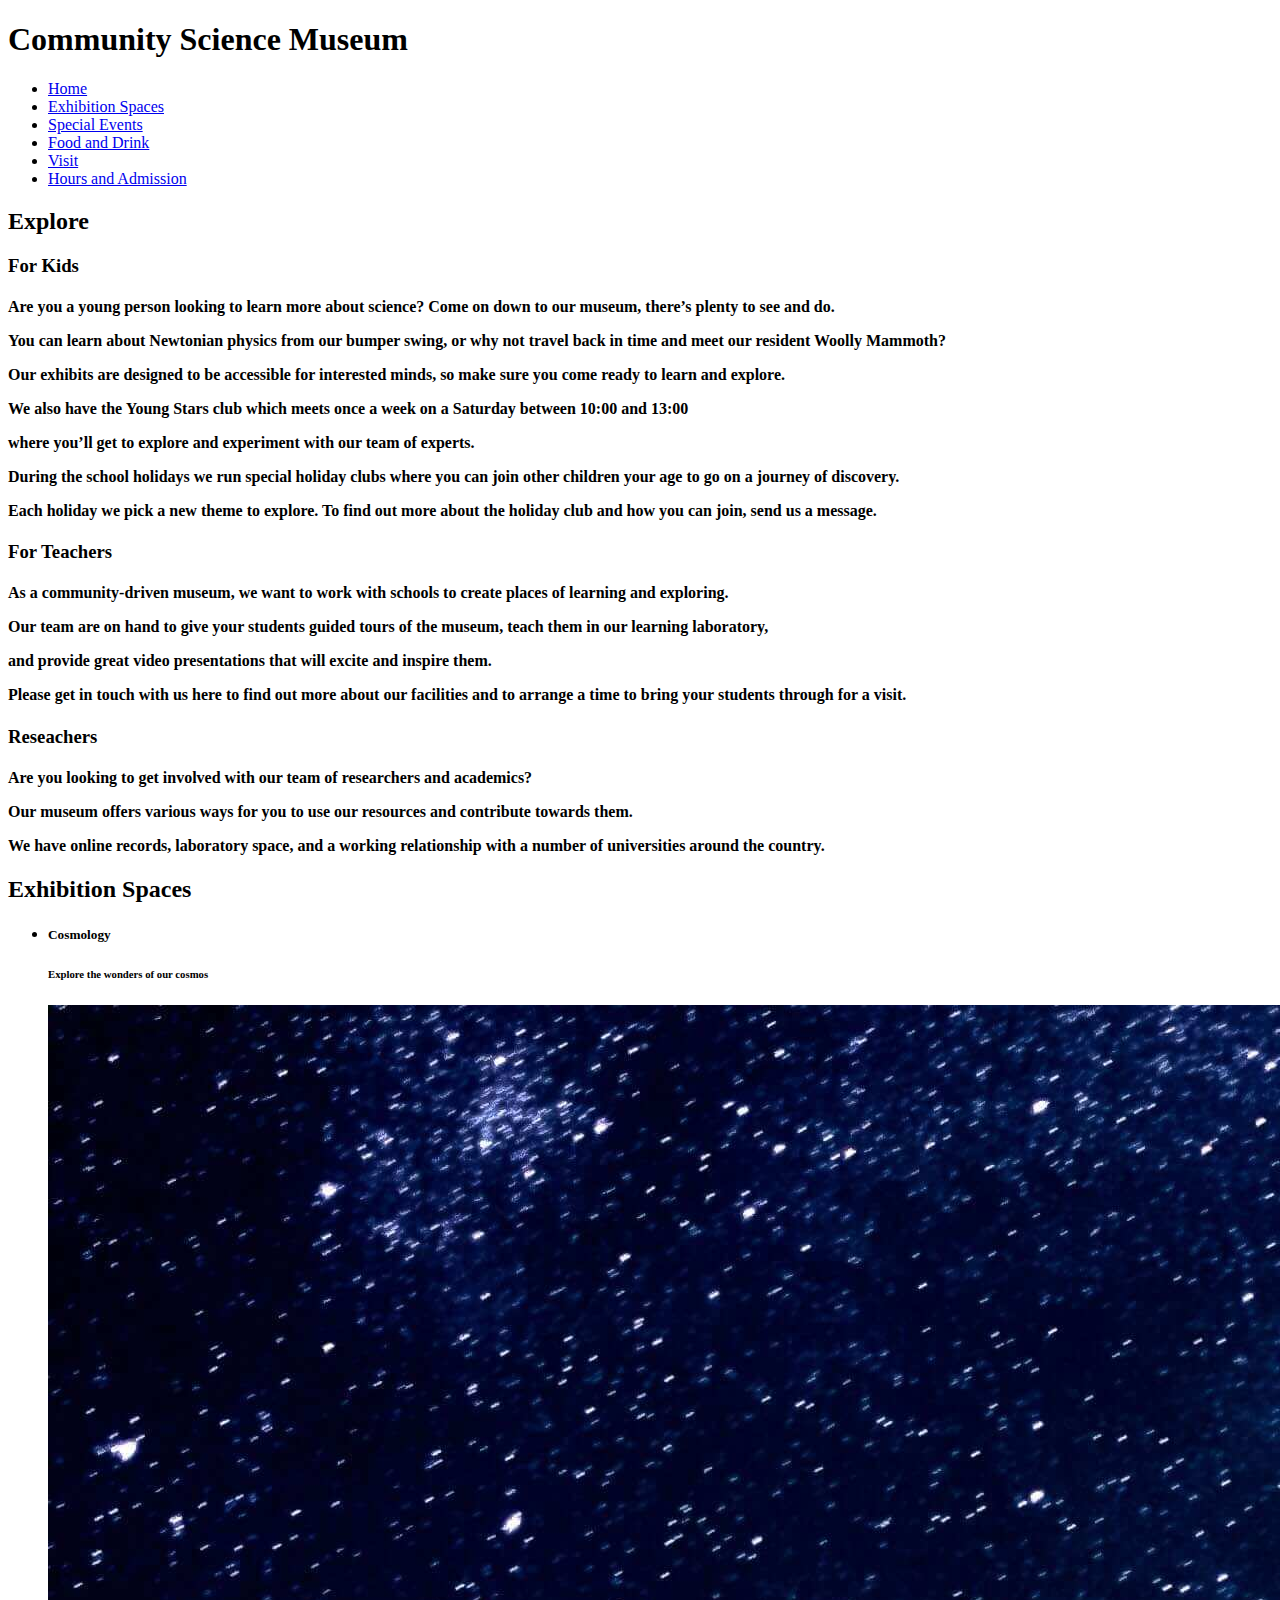
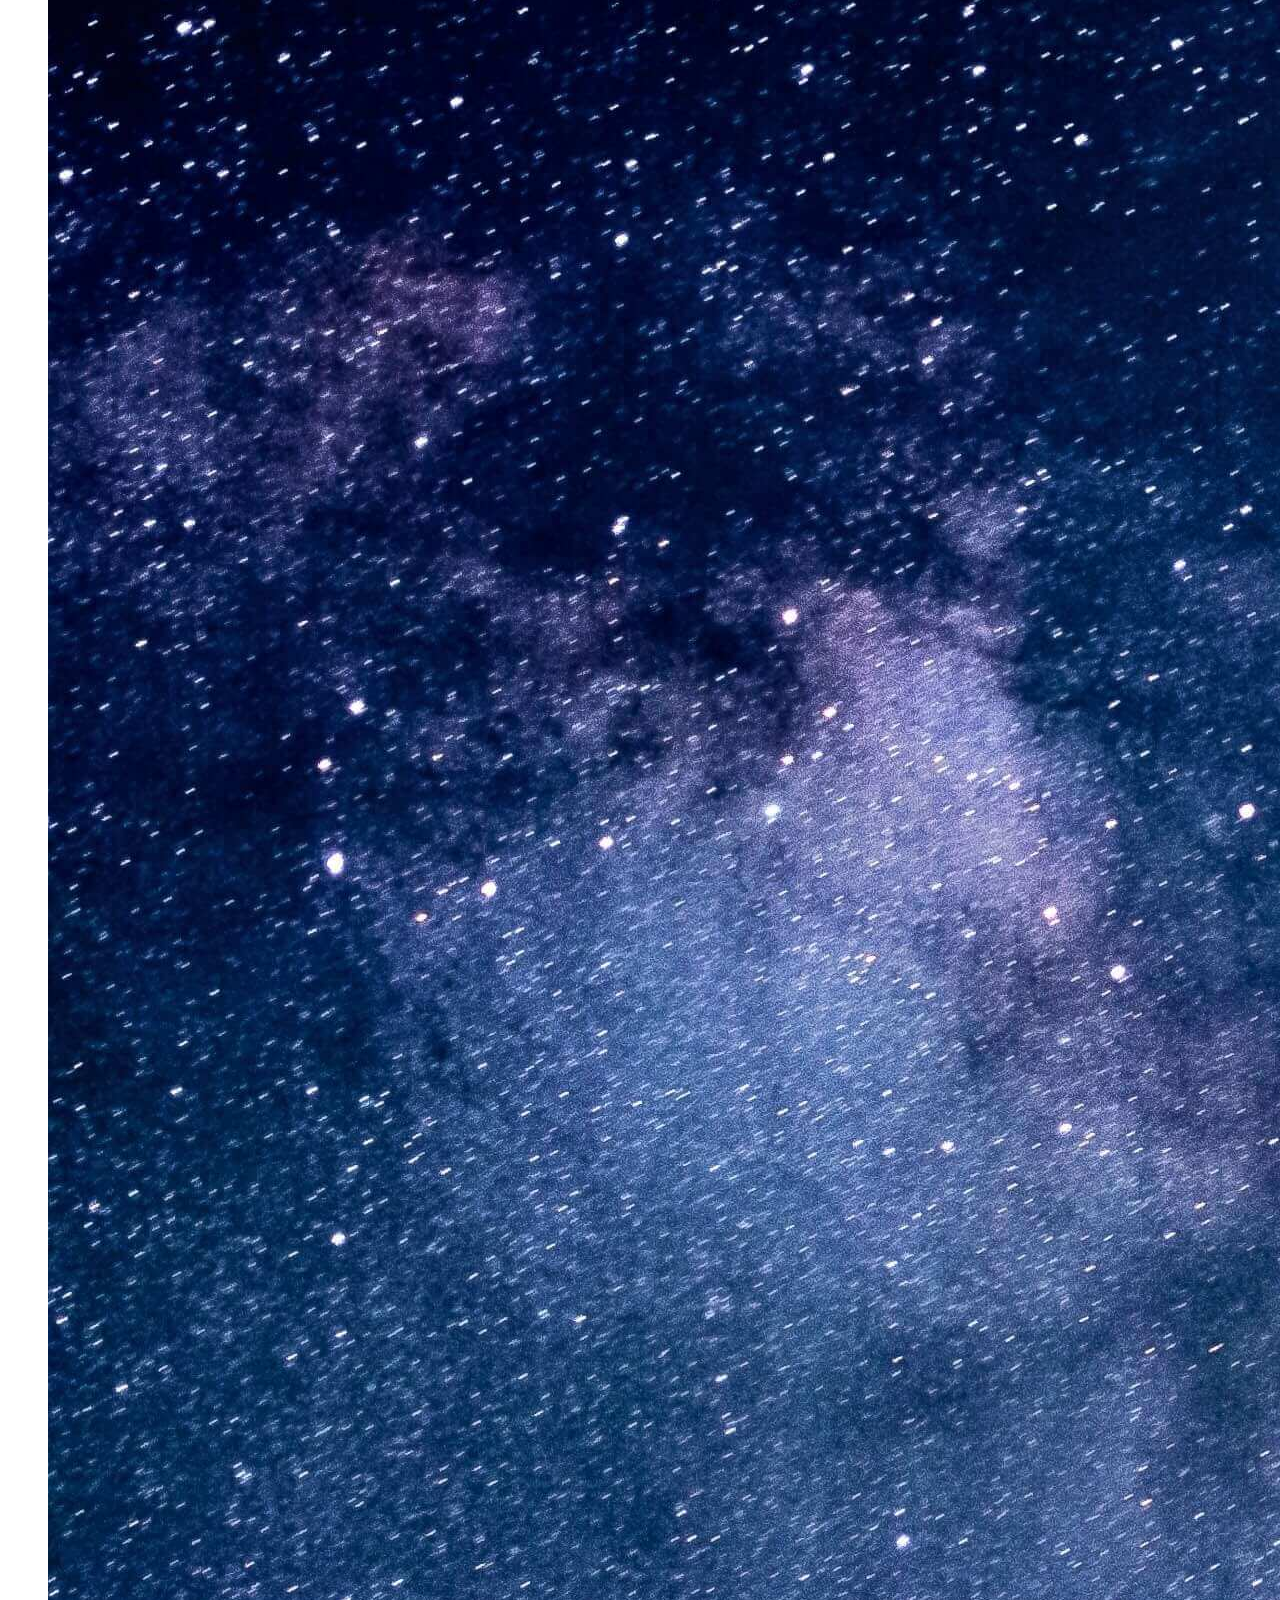
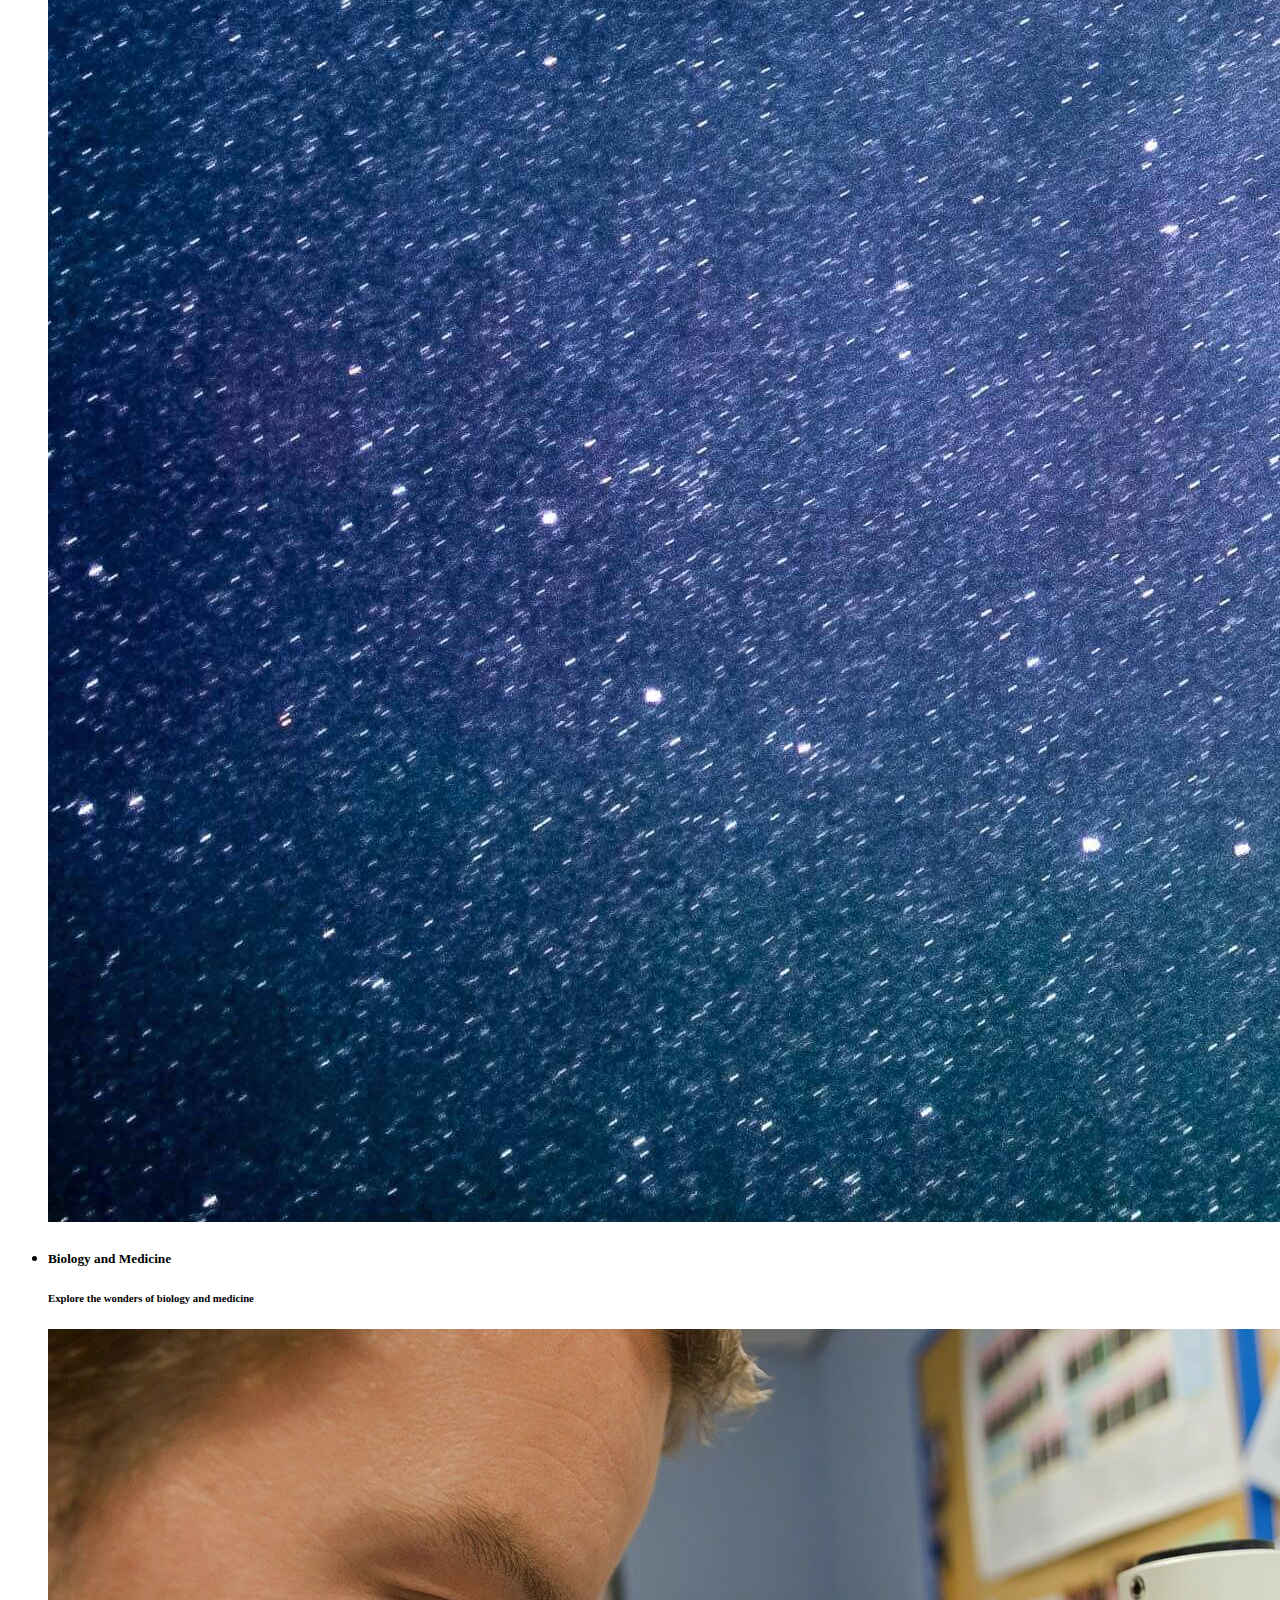
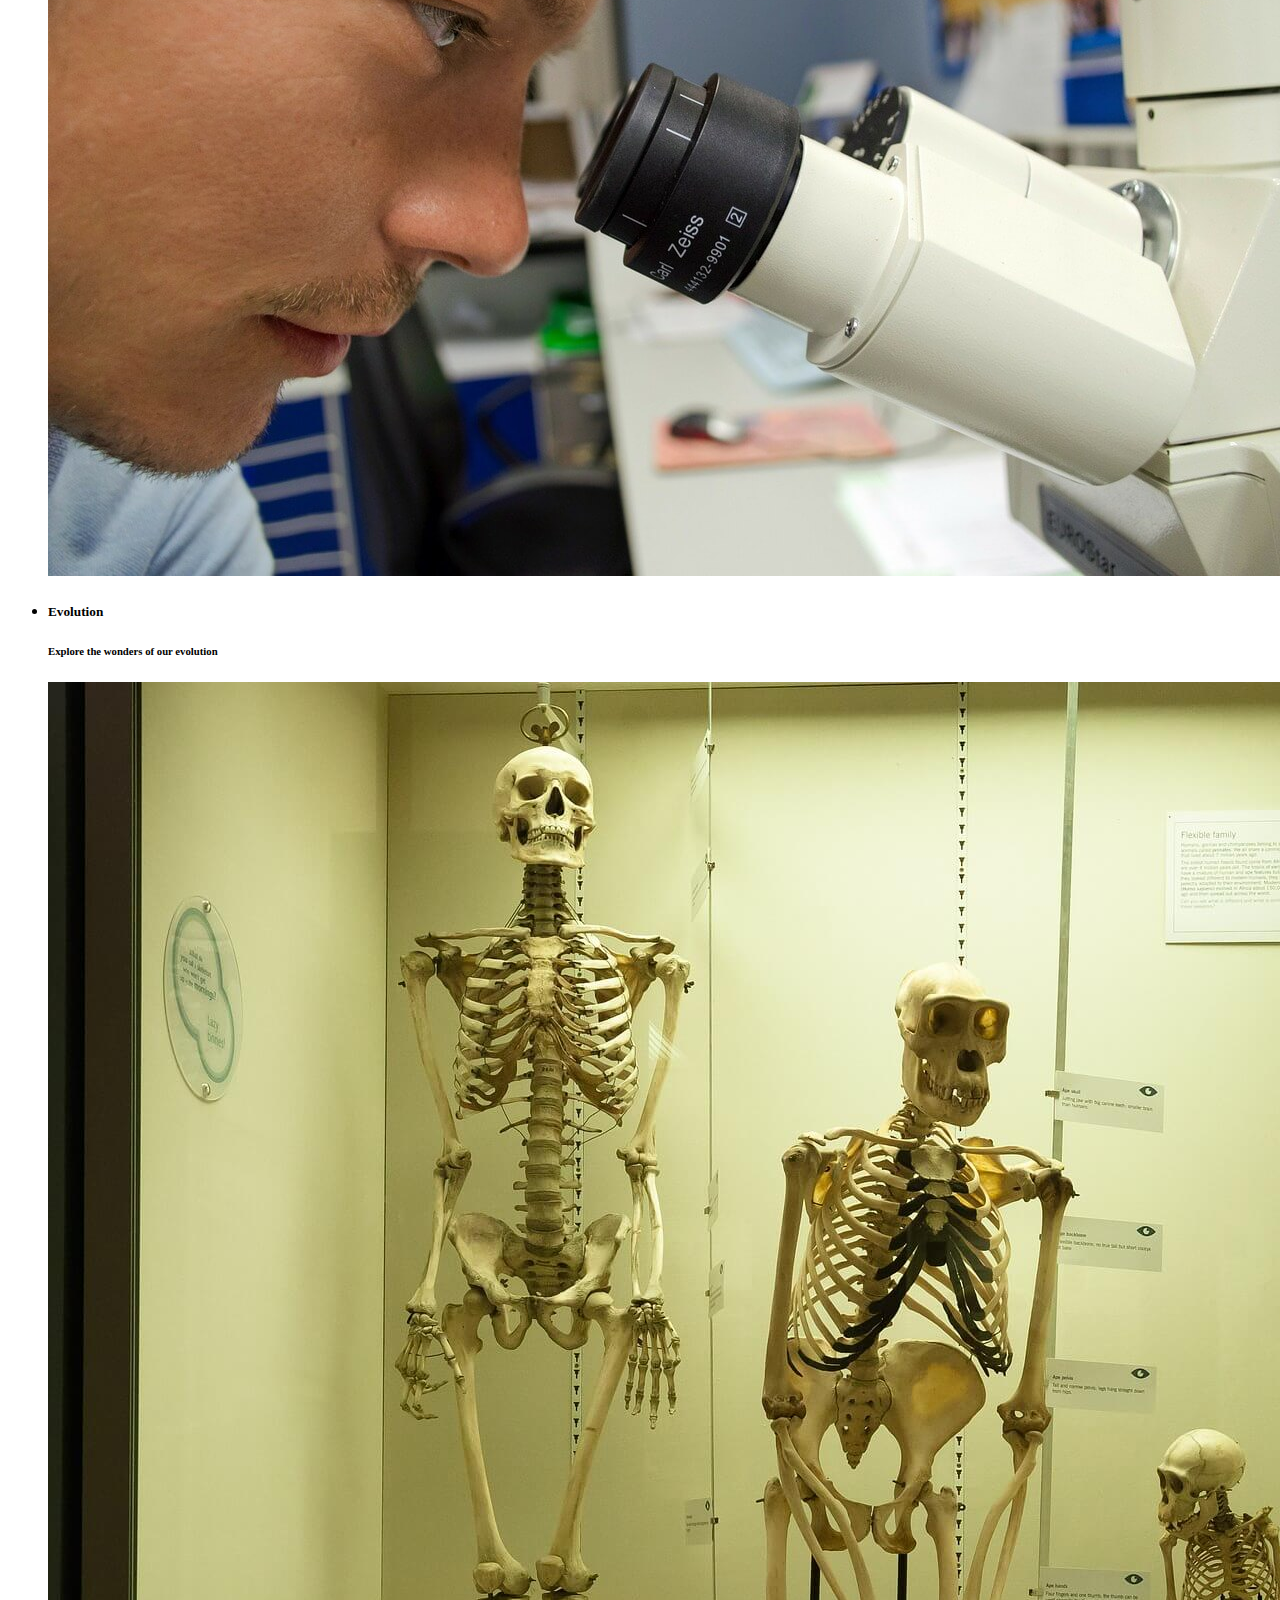
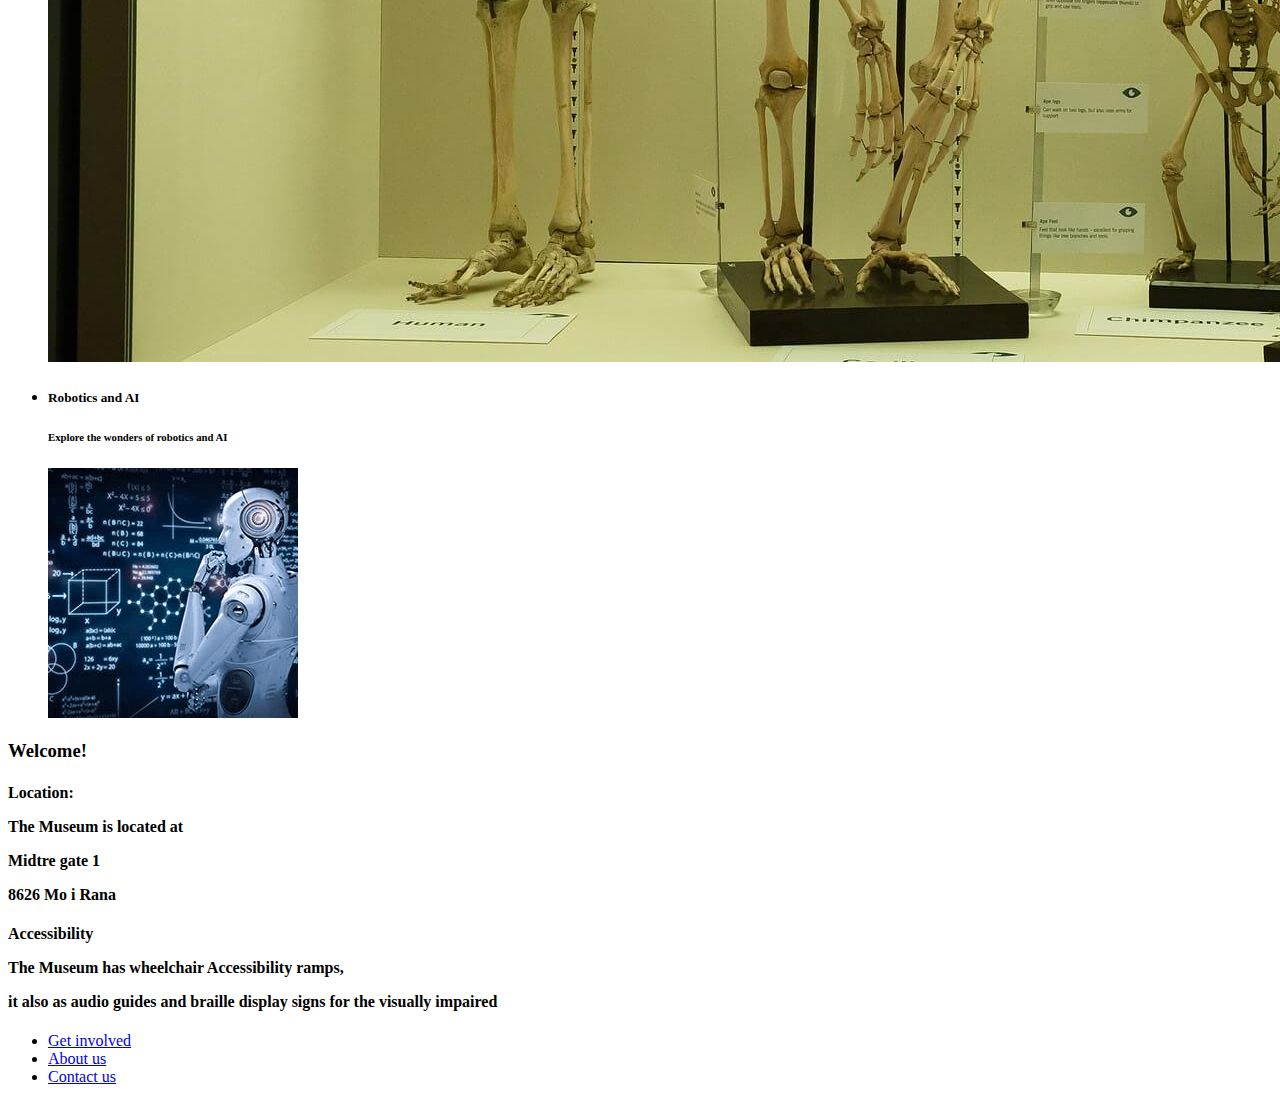
==== index.html @ f8ccabf2 "added alt text" ====
<!DOCTYPE html>
<html lang="en">
  <head>
    <meta charset="UTF-8"/>
    <meta name="viewport" content="width=device-width, initial-scale=1" />
    <meta name="description" content="Community science museum" />
    <link rel="stylesheet" type="text/css" href="./css/style.css" />
    <title>Community science museum</title> 
  </head>
    <body>
      <h1>Community Science Museum</h1>
        <header>
            <nav>
              <ul>
                <li><a href="index.html" class="active">Home</a></li>
                <li><a href="Spaces.html" class="active">Exhibition Spaces</a></li>
                <li><a href="Events.html" class="active">Special Events</a></li>
                <li><a href="Food.html" class="active">Food and Drink</a></li>
                <li><a href="Visit.html" class="active">Visit</a></li>
                <li><a href="Hours.html" class="active">Hours and Admission</a></li>
              </ul>
            </nav>
        </header>
        <section class="container">
          <h2>Explore</h2>
            <div class="main explore">
              <h3>For Kids</h3>
                <h4>
                  <p>Are you a young person looking to learn more about science? Come on down to our museum, there’s plenty to see and do.</p> 

                  <p>You can learn about Newtonian physics from our bumper swing, 
                  or why not travel back in time and meet our resident Woolly Mammoth?</p> 
                  <p>Our exhibits are designed to be accessible for interested minds, so make sure you come ready to learn and explore.</p>

                  <p>We also have the Young Stars club which meets once a week on a Saturday between 10:00 and 13:00</p>
                  <p>where you’ll get to explore and experiment with our team of experts.</p>

                  <p>During the school holidays we run special holiday clubs where you can join other children your age to go on a journey of discovery.</p>
                  <p>Each holiday we pick a new theme to explore. To find out more about the holiday club and how you can join, send us a message.</p>
                </h4>
              <h3>For Teachers</h3>
                <h4>
                  <p>As a community-driven museum, we want to work with schools to create places of learning and exploring.</p> 
                  <p>Our team are on hand to give your students guided tours of the museum, teach them in our learning laboratory,</p> 
                  <p>and provide great video presentations that will excite and inspire them.</p>

                  <p>Please get in touch with us here to find out more about our facilities and to arrange a time to bring your students through for a visit.</p> 
                </h4>
              <h3>Reseachers</h3>
                <h4>
                  <p>Are you looking to get involved with our team of researchers and academics?</p>
                  <p>Our museum offers various ways for you to use our resources and contribute towards them.</p>
                  <p>We have online records, laboratory space, and a working relationship with a number of universities around the country.</p>
                </h4>
            </div>
            <h2>Exhibition Spaces</h2>
            <div class="main spaces">
              <nav class="spaces">
              <ul>
                <li><h5>Cosmology</h5><p><h6>Explore the wonders of our cosmos</h6></p><img src="images/bluespace (1).jpg" alt="Picture of the cosmos"></li>
                <li><h5>Biology and Medicine</h5><p><h6>Explore the wonders of biology and medicine</h6></p><img src="images/people-219985_1280.jpg" alt="Picture of a man looking into a microscope"></li>
                <li><h5>Evolution</h5><p><h6>Explore the wonders of our evolution</h6></p><img src="images/skeleton-414543_1920.jpg" alt="Picture of skeletons of our evolution"></li>
                <li><h5>Robotics and AI</h5><p><h6>Explore the wonders of robotics and AI</h6></p><img src="images/robots and ai.png" alt="picture of a robot thinking for itself"></li>
              </ul>
            </nav>
            </div>
        </section>
      <footer>
        <h3>Welcome!</h3>
          <p><h4>
            Location:
            <p>The Museum is located at</p>
            <p>Midtre gate 1</p>
            <p>8626 Mo i Rana</p>
          </h4>
        </p>
        <p>
          <h4>
            Accessibility
            <p>The Museum has wheelchair Accessibility ramps,</p>
            <p>it also as audio guides and braille display signs for the visually impaired</p>
          </h4>
        </p>
        <nav>
            <ul>
                <li><a href="involved.html" class="active">Get involved</a></li>
                <li><a href="about.html" class="active">About us</a></li>
                <li><a href="contact.html" class="active">Contact us</a></li>
            </ul>
        </nav>
      </footer>
    </body>
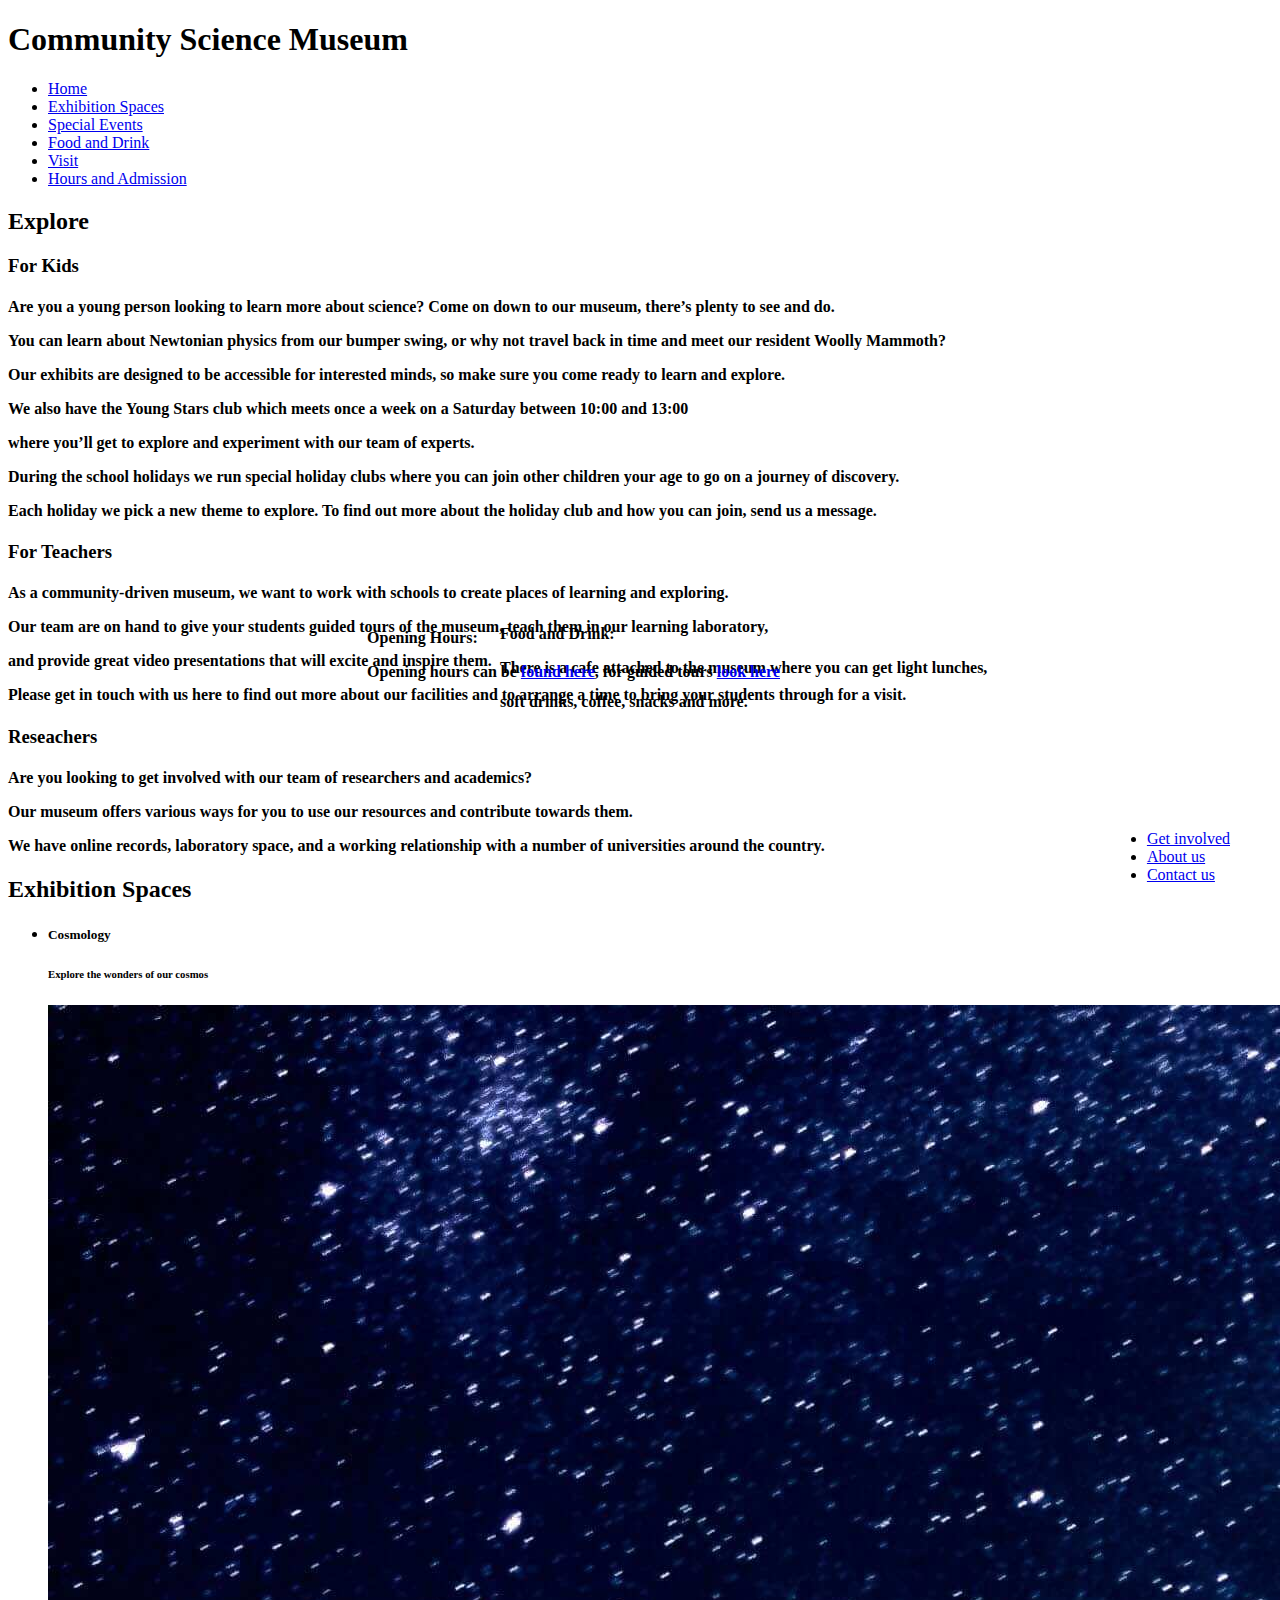
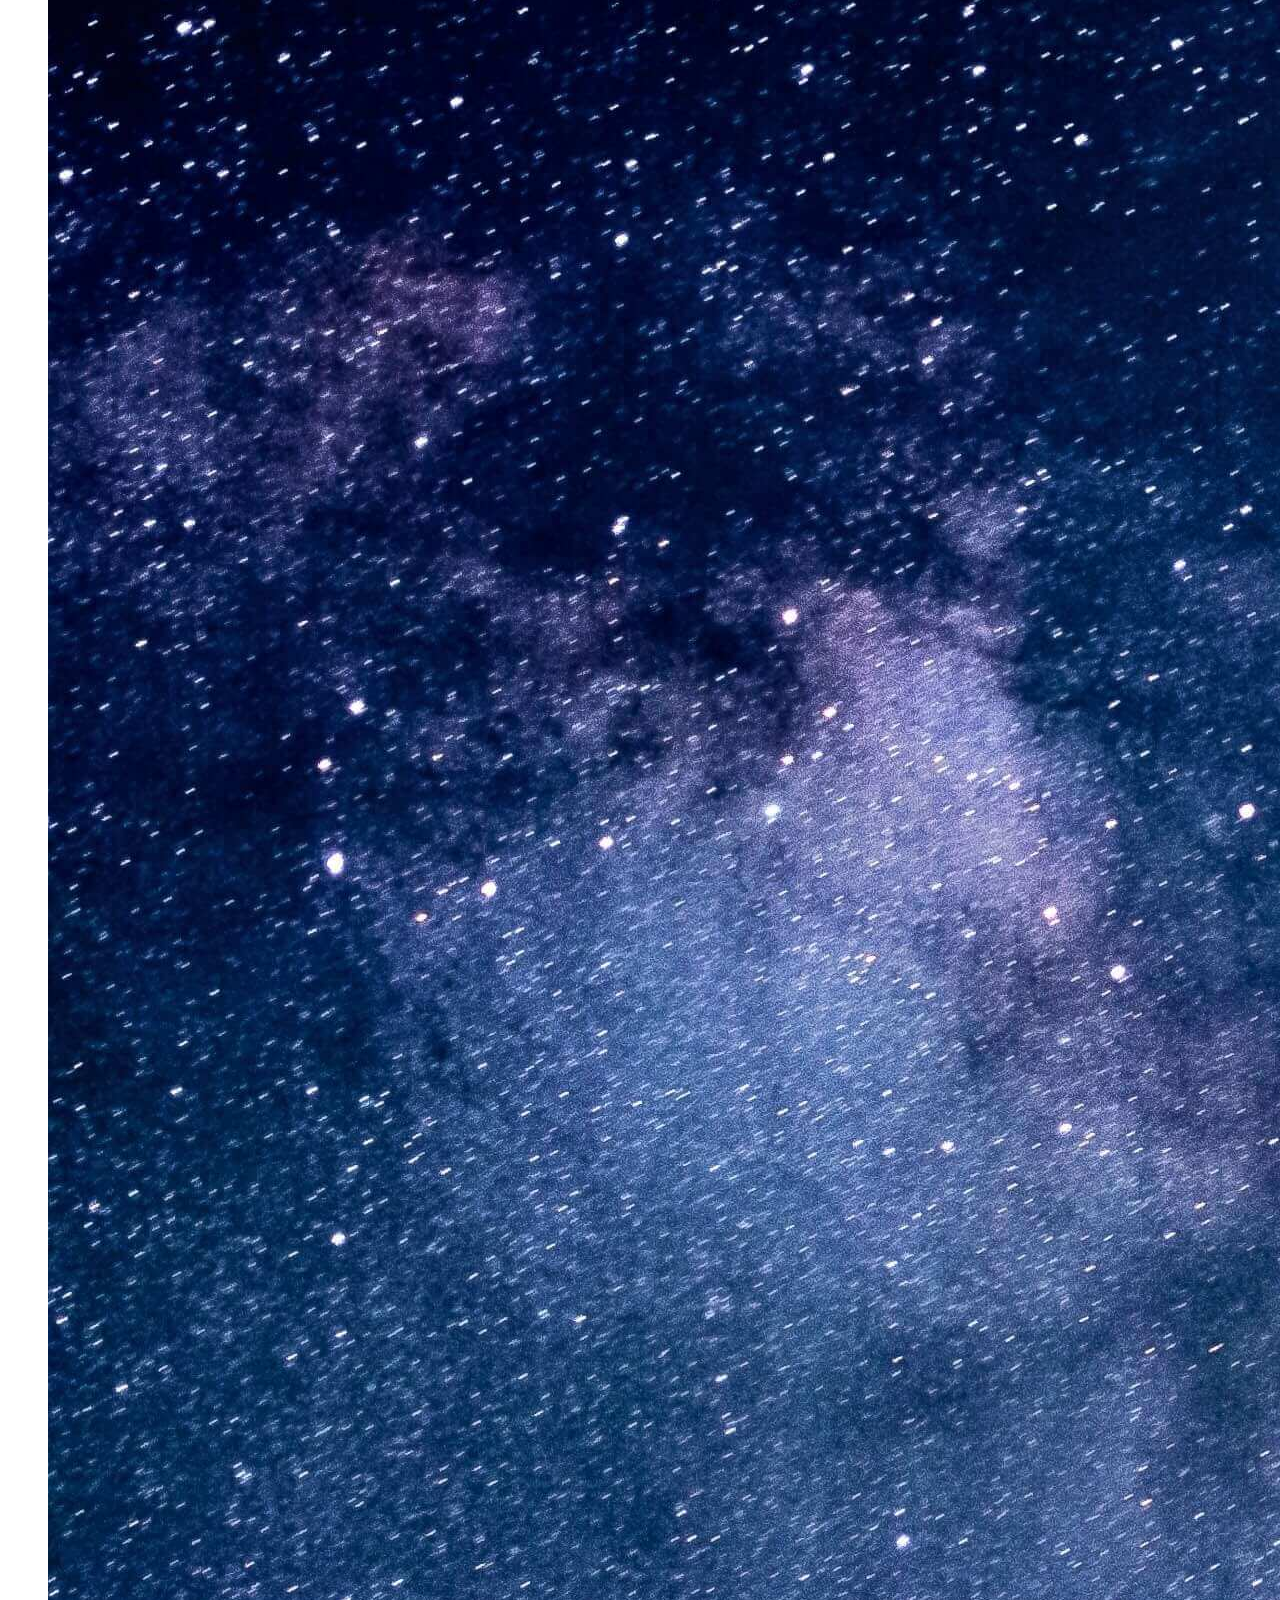
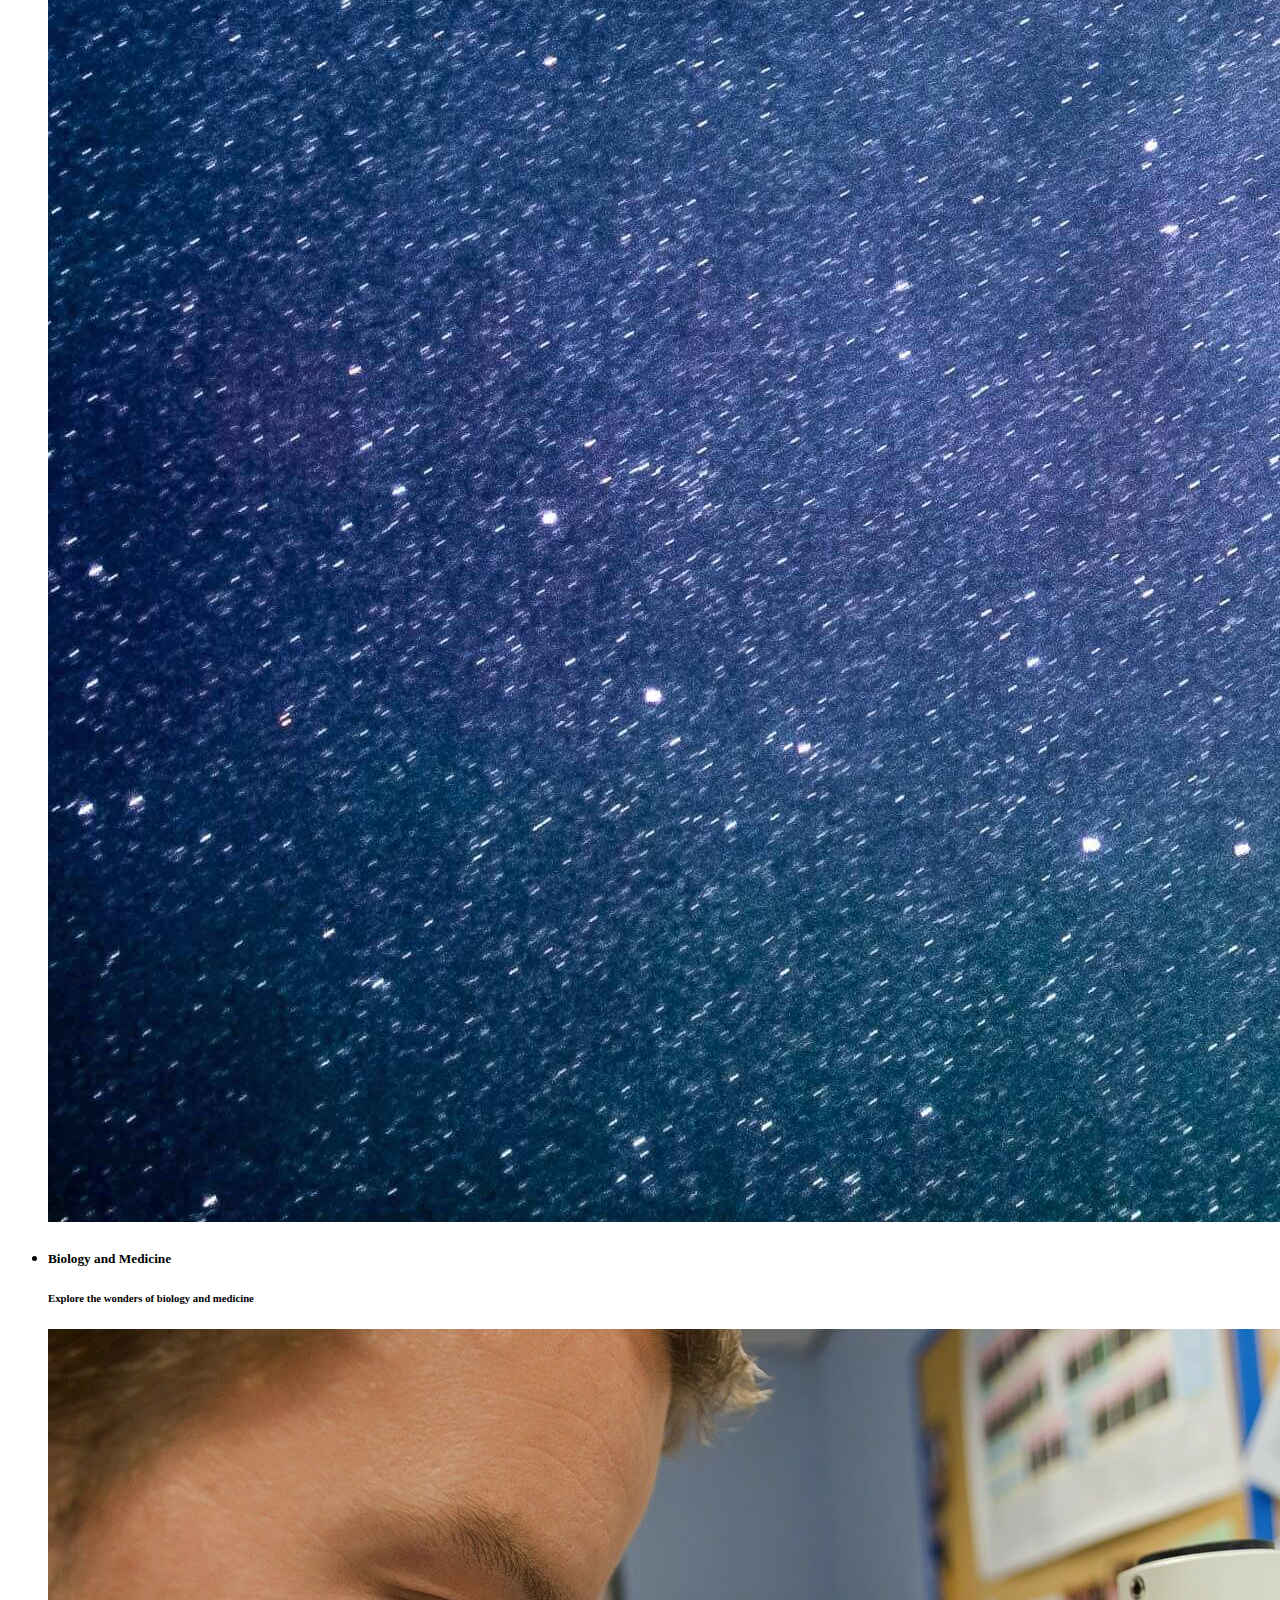
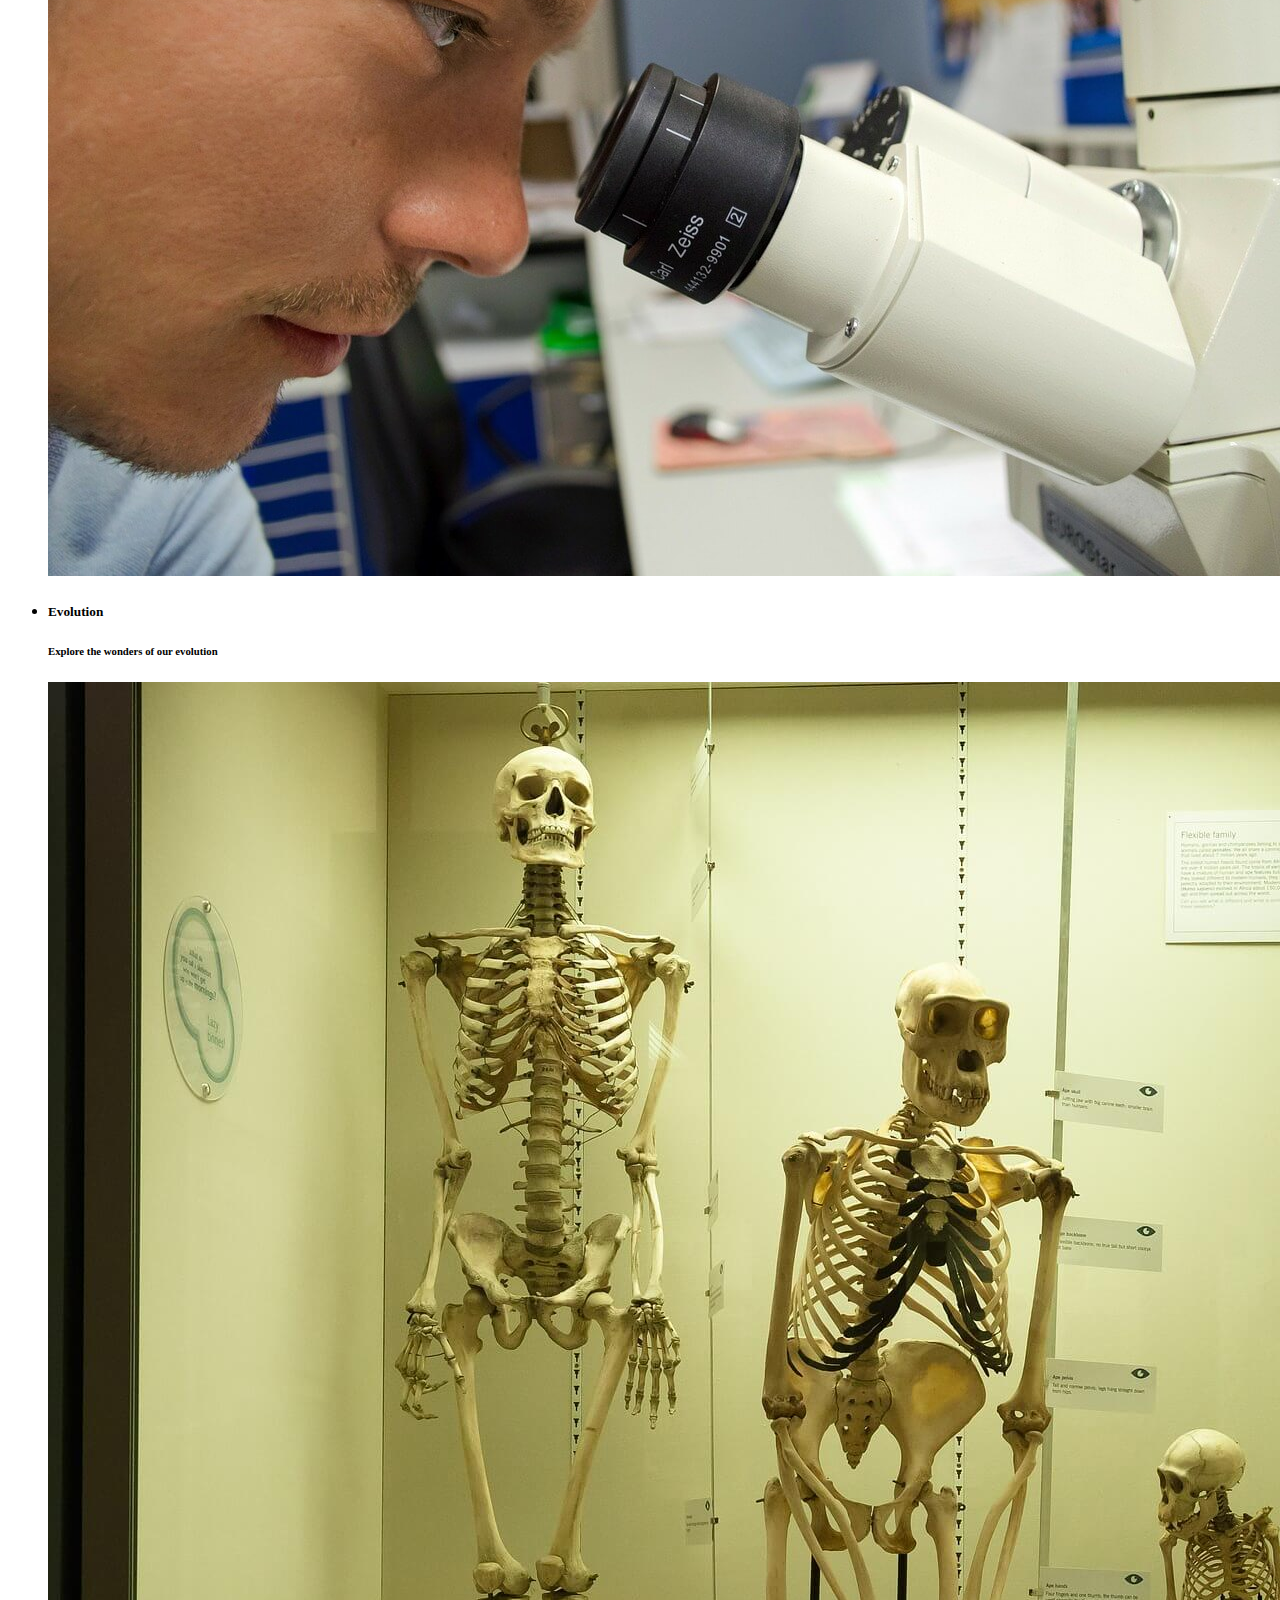
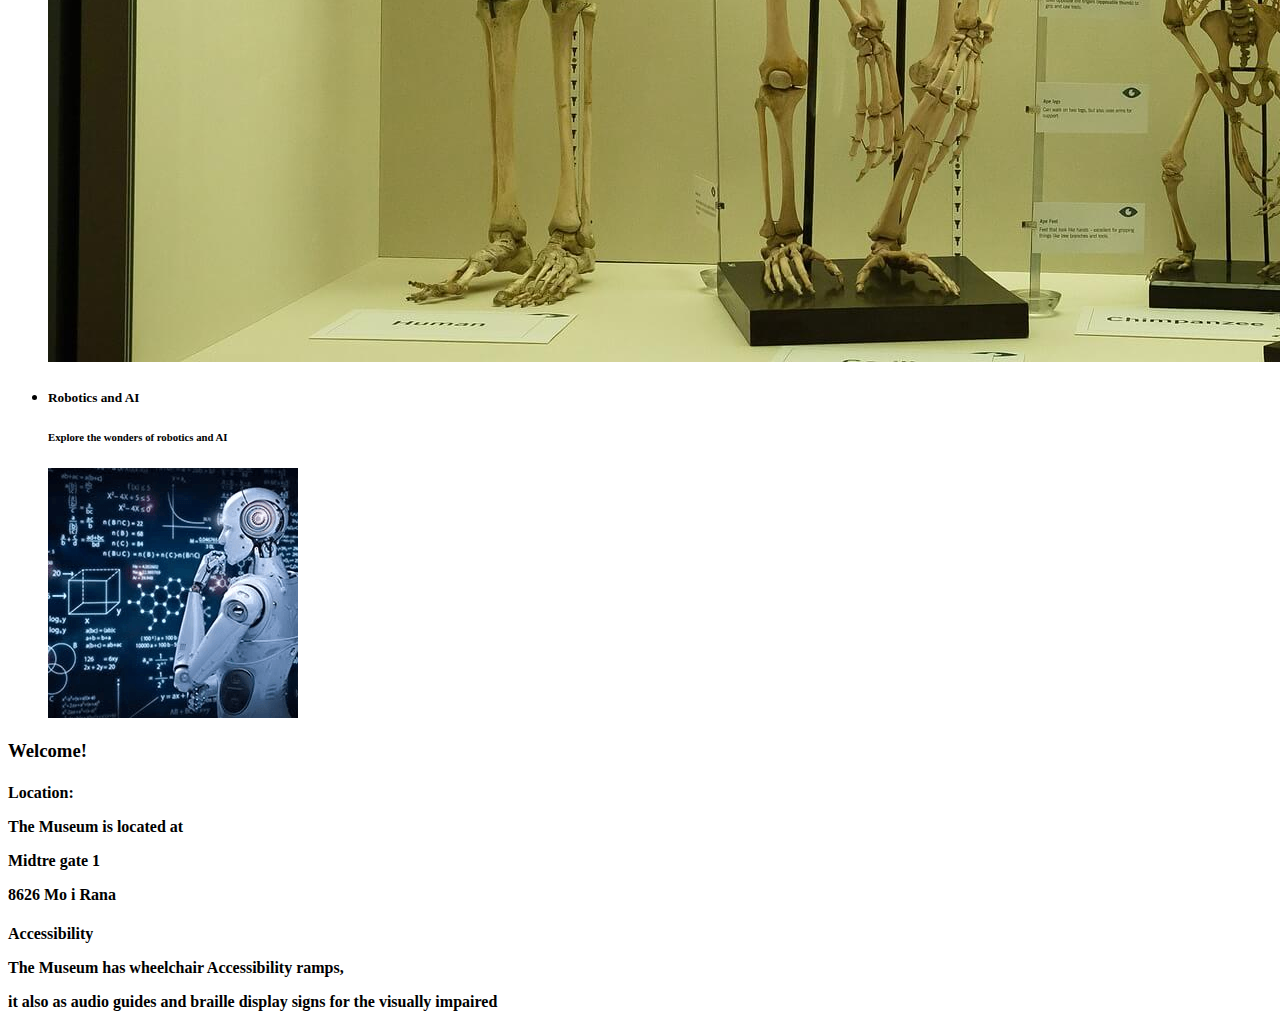
==== commit 43e60235: "updates to footer" ====
--- a/index.html
+++ b/index.html
@@ -22,8 +22,8 @@
             </nav>
         </header>
         <section class="container">
-          <h2>Explore</h2>
             <div class="main explore">
+              <h2>Explore</h2>
               <h3>For Kids</h3>
                 <h4>
                   <p>Are you a young person looking to learn more about science? Come on down to our museum, there’s plenty to see and do.</p> 
@@ -53,9 +53,9 @@
                   <p>We have online records, laboratory space, and a working relationship with a number of universities around the country.</p>
                 </h4>
             </div>
-            <h2>Exhibition Spaces</h2>
             <div class="main spaces">
-              <nav class="spaces">
+              <h2>Exhibition Spaces</h2>
+              <nav class="nav_body">
               <ul>
                 <li><h5>Cosmology</h5><p><h6>Explore the wonders of our cosmos</h6></p><img src="images/bluespace (1).jpg" alt="Picture of the cosmos"></li>
                 <li><h5>Biology and Medicine</h5><p><h6>Explore the wonders of biology and medicine</h6></p><img src="images/people-219985_1280.jpg" alt="Picture of a man looking into a microscope"></li>
@@ -74,6 +74,19 @@
             <p>8626 Mo i Rana</p>
           </h4>
         </p>
+        <div style="position:absolute; left:500px; bottom: 168px;">
+          <h4>
+            Food and Drink:
+            <p>There is a cafe attached to the museum where you can get light lunches,</p>
+            <p>soft drinks, coffee, snacks and more.</p>
+          </h4>
+        </div>
+        <div style="position:absolute; right:500px; bottom: 198px;">
+          <h4>
+            Opening Hours:
+            <p>Opening hours can be <a href="Hours.html">found here</a>, for guided tours <a href="ticket.html">look here</a></p>
+          </h4>
+        </div>
         <p>
           <h4>
             Accessibility
@@ -81,12 +94,14 @@
             <p>it also as audio guides and braille display signs for the visually impaired</p>
           </h4>
         </p>
-        <nav>
+        <div style="position:absolute; right:50px; bottom: 0px;">
+        <nav class="nav-footer">
             <ul>
                 <li><a href="involved.html" class="active">Get involved</a></li>
                 <li><a href="about.html" class="active">About us</a></li>
                 <li><a href="contact.html" class="active">Contact us</a></li>
             </ul>
         </nav>
+      </div>
       </footer>
     </body> 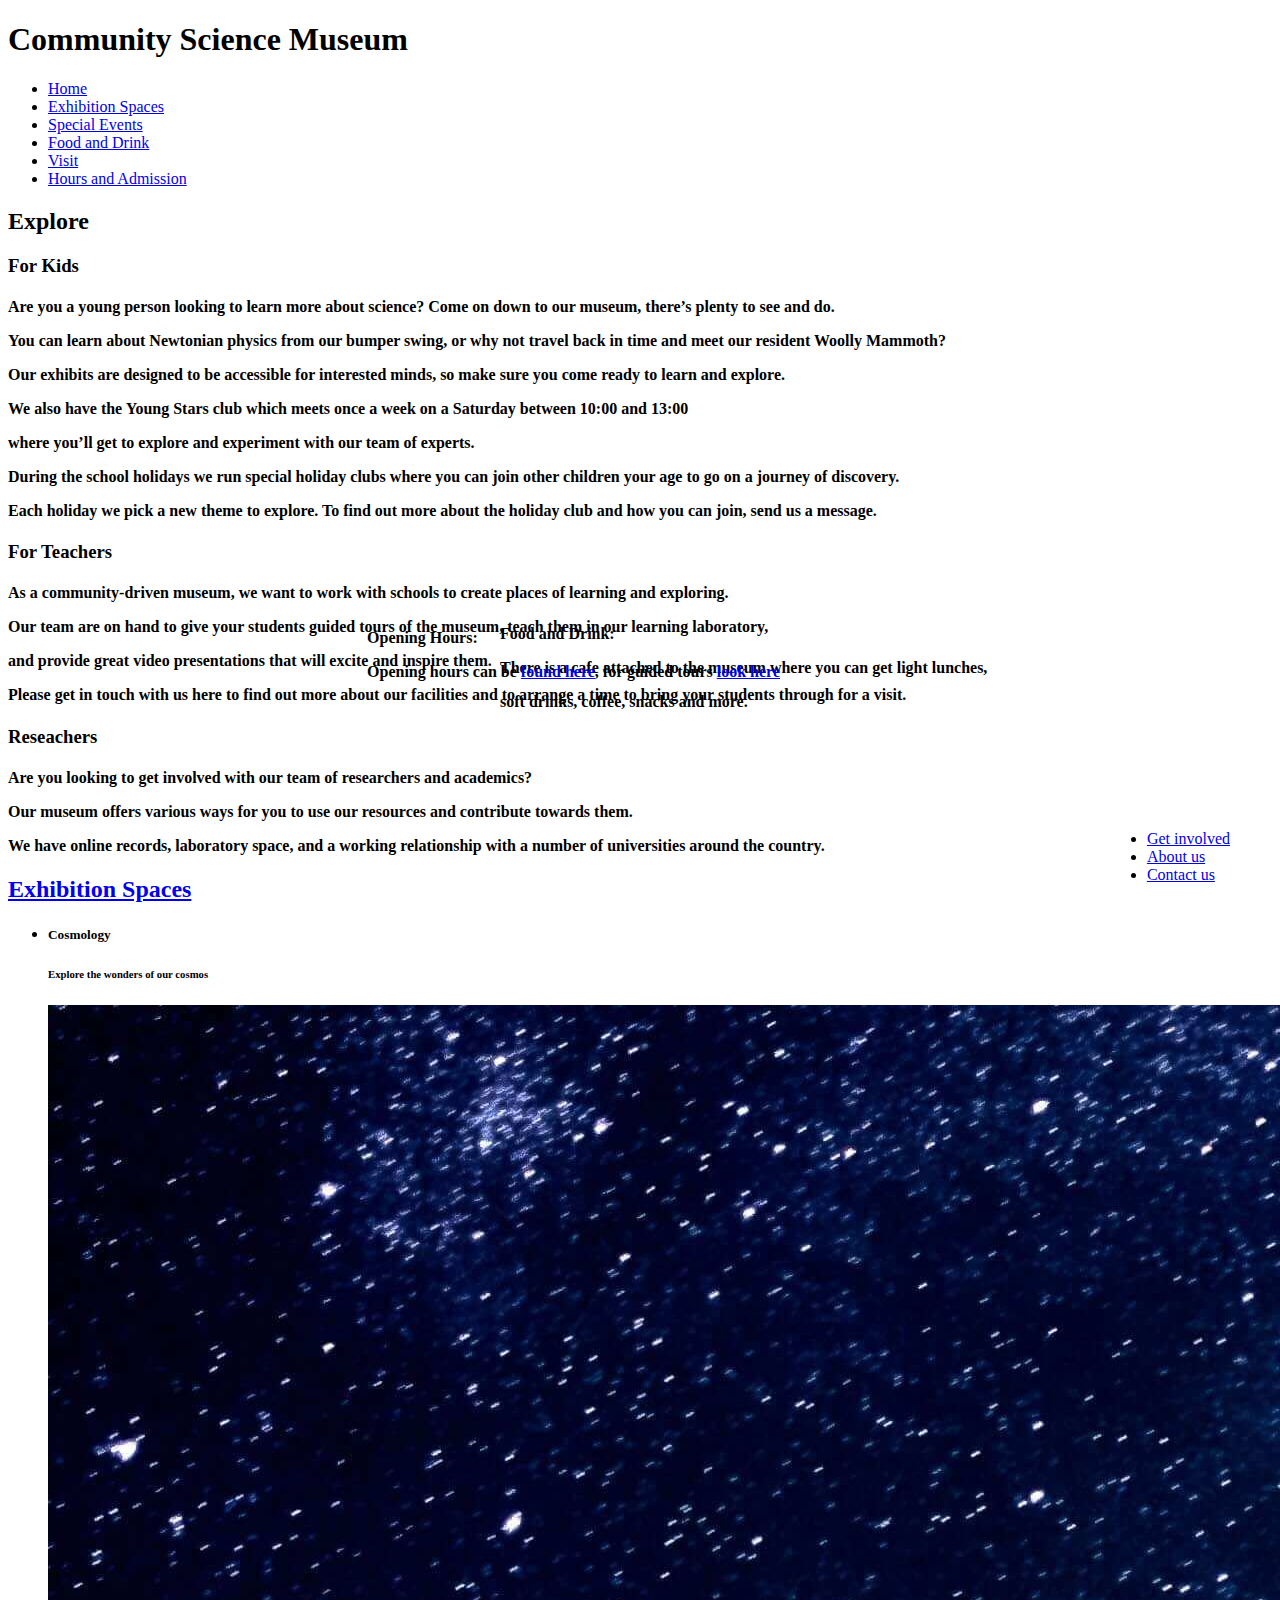
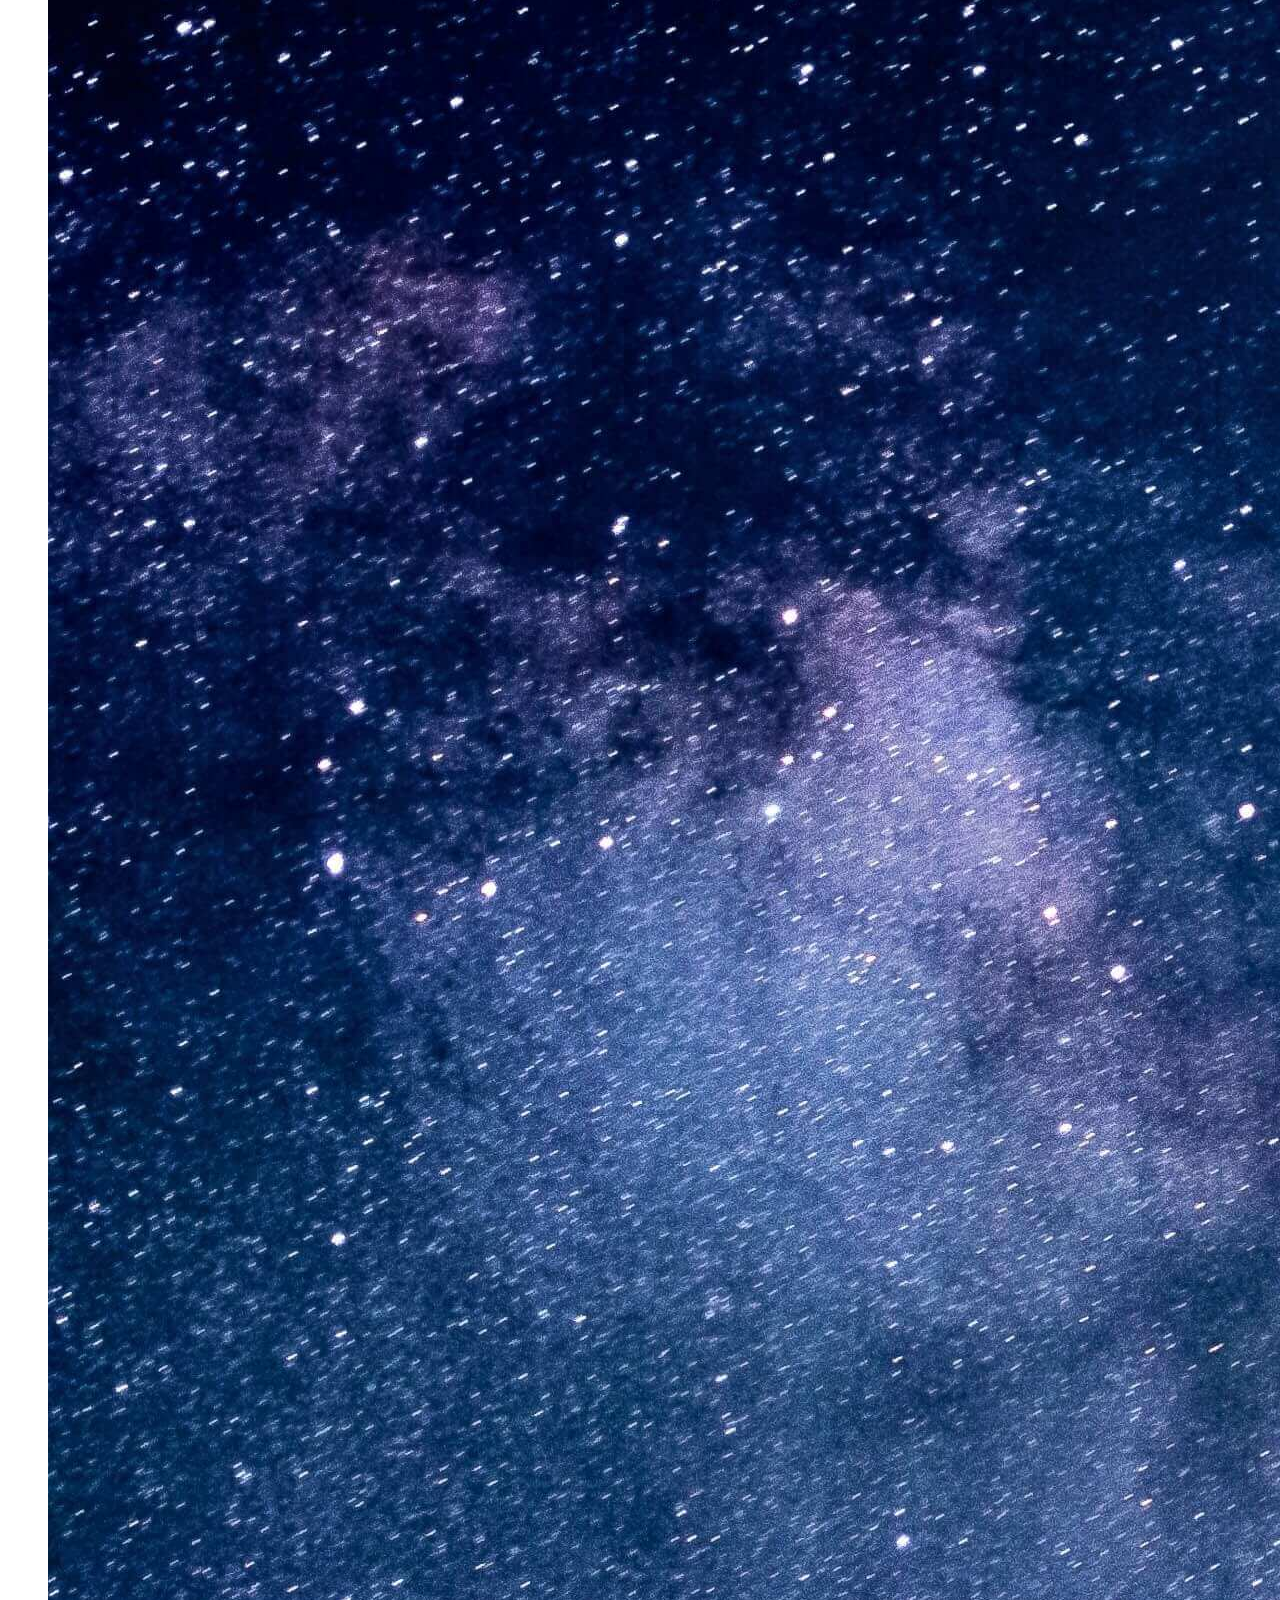
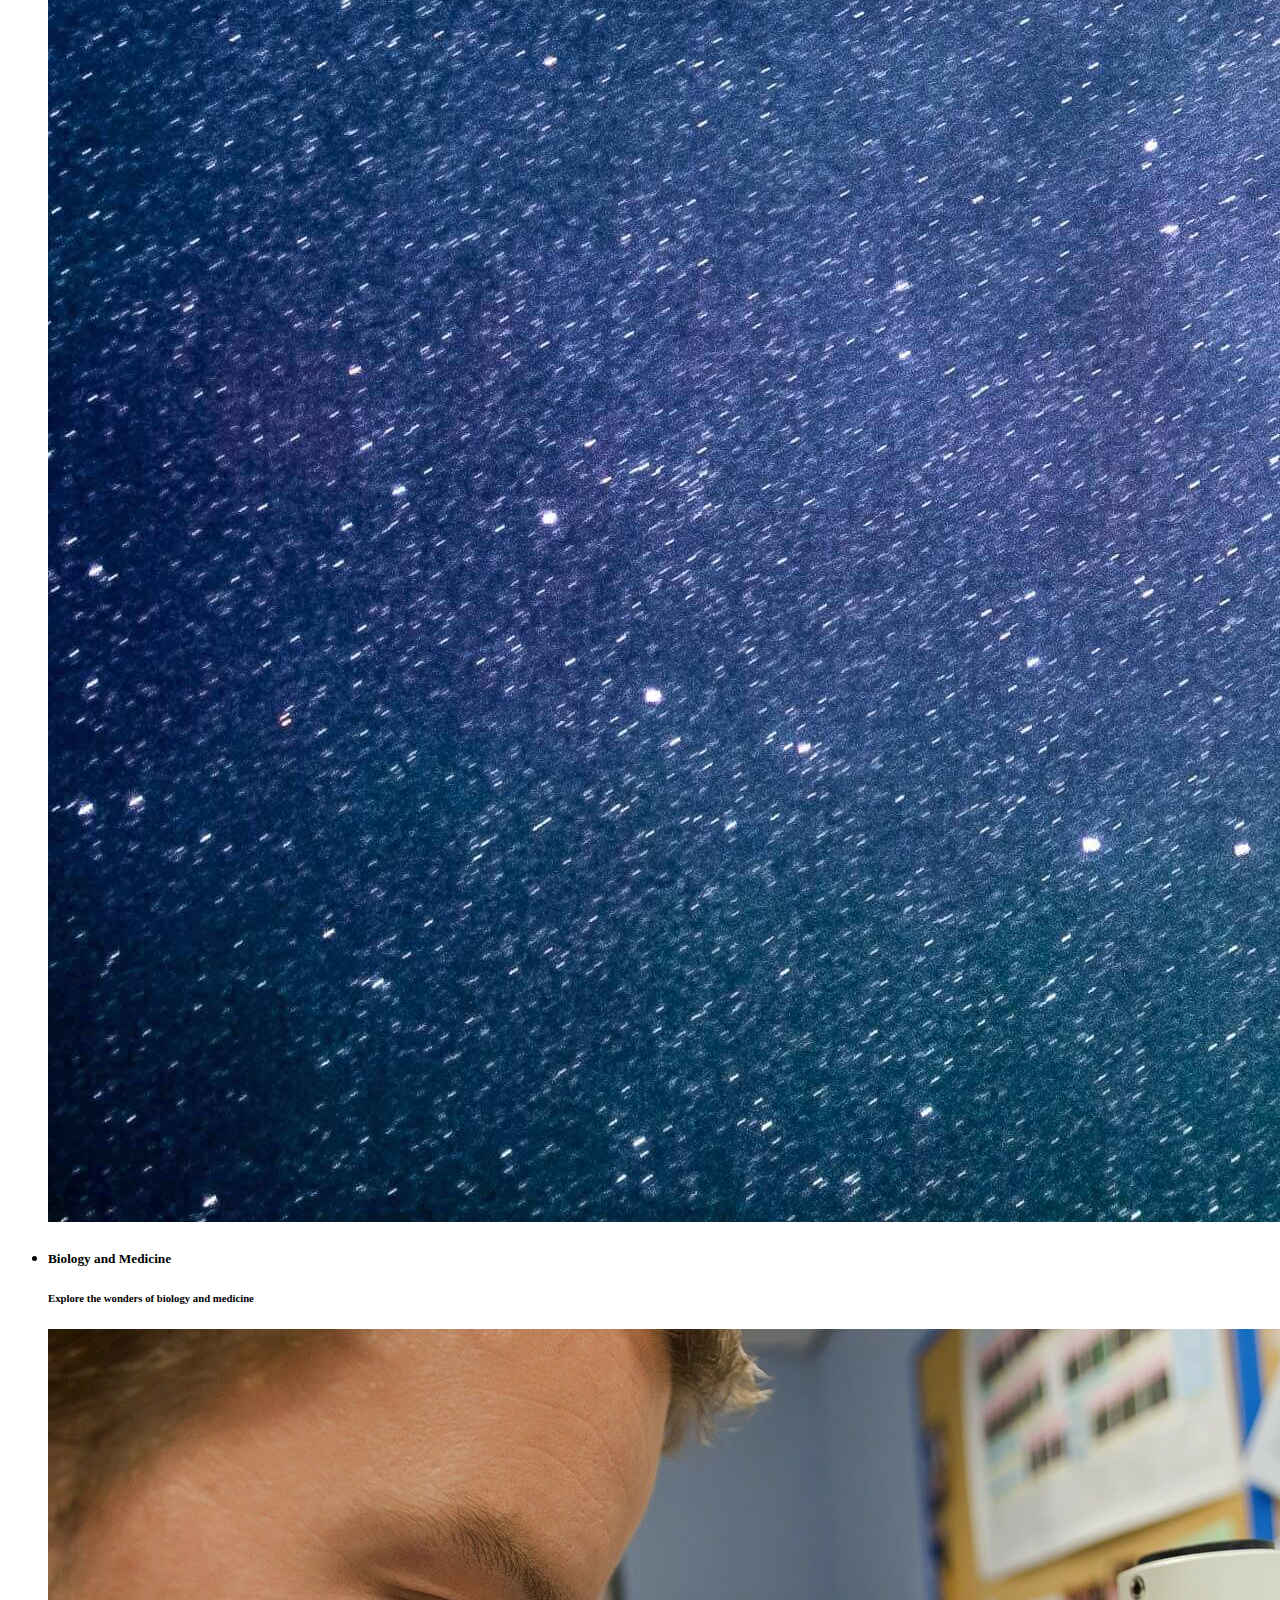
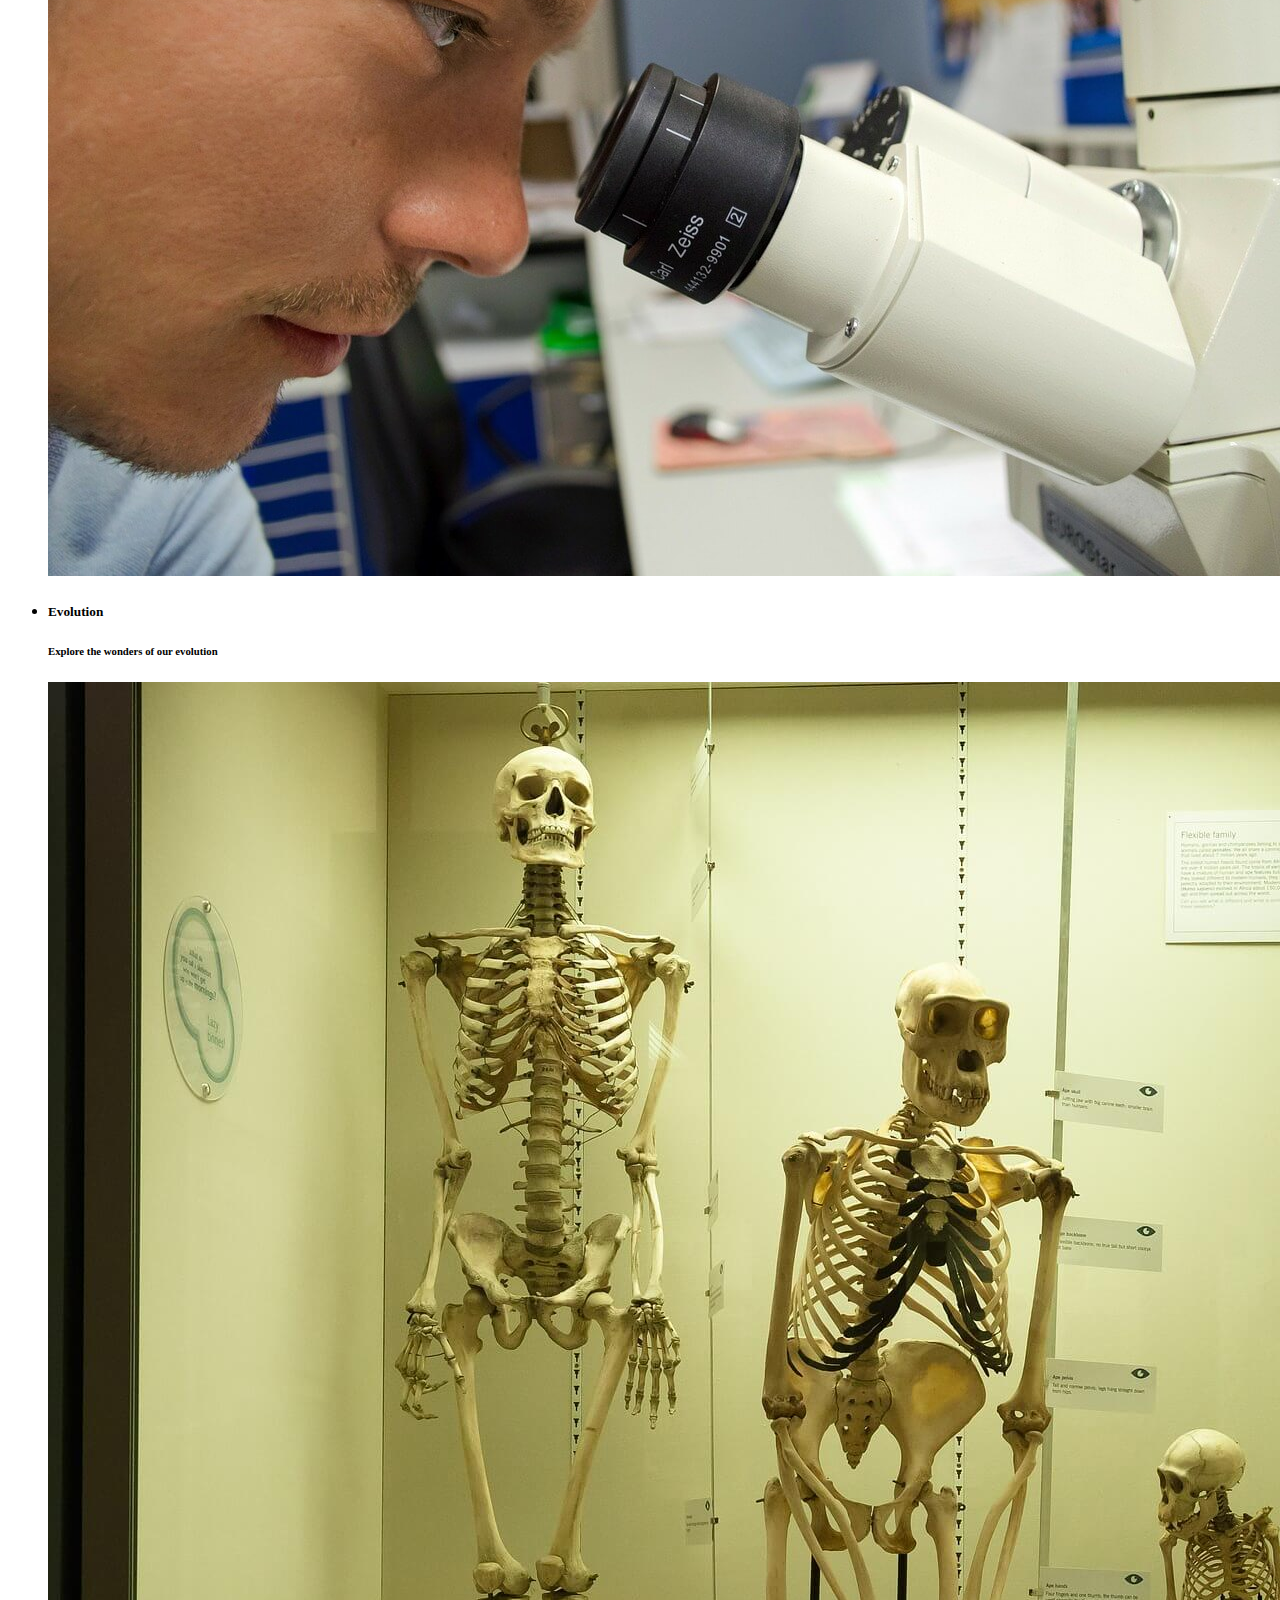
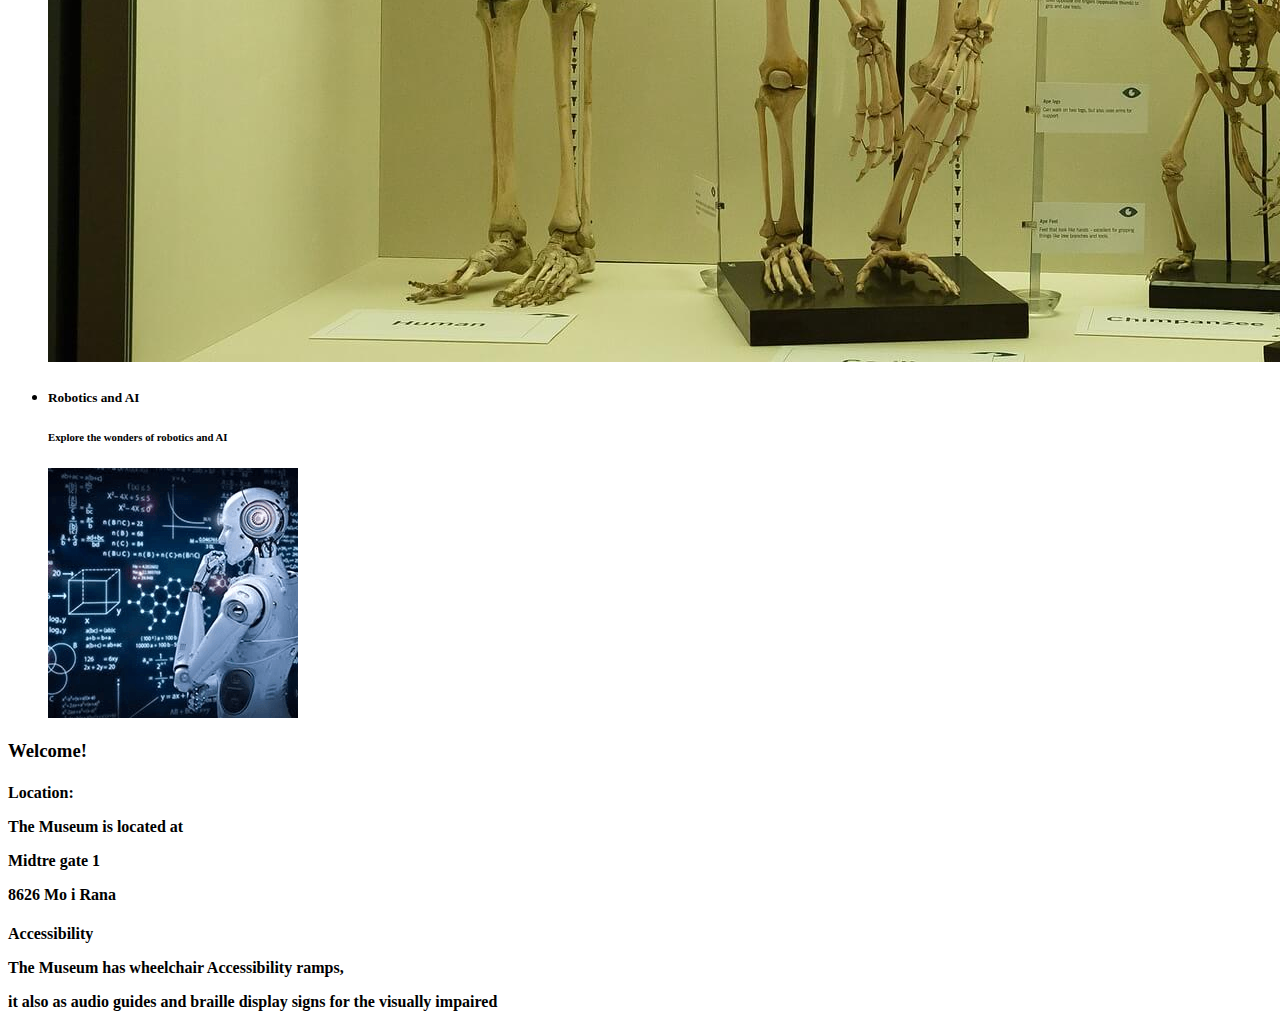
==== commit 28f52b20: "added link to spaces" ====
--- a/index.html
+++ b/index.html
@@ -8,8 +8,8 @@
     <title>Community science museum</title> 
   </head>
     <body>
-      <h1>Community Science Museum</h1>
         <header>
+          <h1>Community Science Museum</h1>
             <nav>
               <ul>
                 <li><a href="index.html" class="active">Home</a></li>
@@ -54,7 +54,7 @@
                 </h4>
             </div>
             <div class="main spaces">
-              <h2>Exhibition Spaces</h2>
+              <a href="Spaces.html"><h2>Exhibition Spaces</h2></a>
               <nav class="nav_body">
               <ul>
                 <li><h5>Cosmology</h5><p><h6>Explore the wonders of our cosmos</h6></p><img src="images/bluespace (1).jpg" alt="Picture of the cosmos"></li>
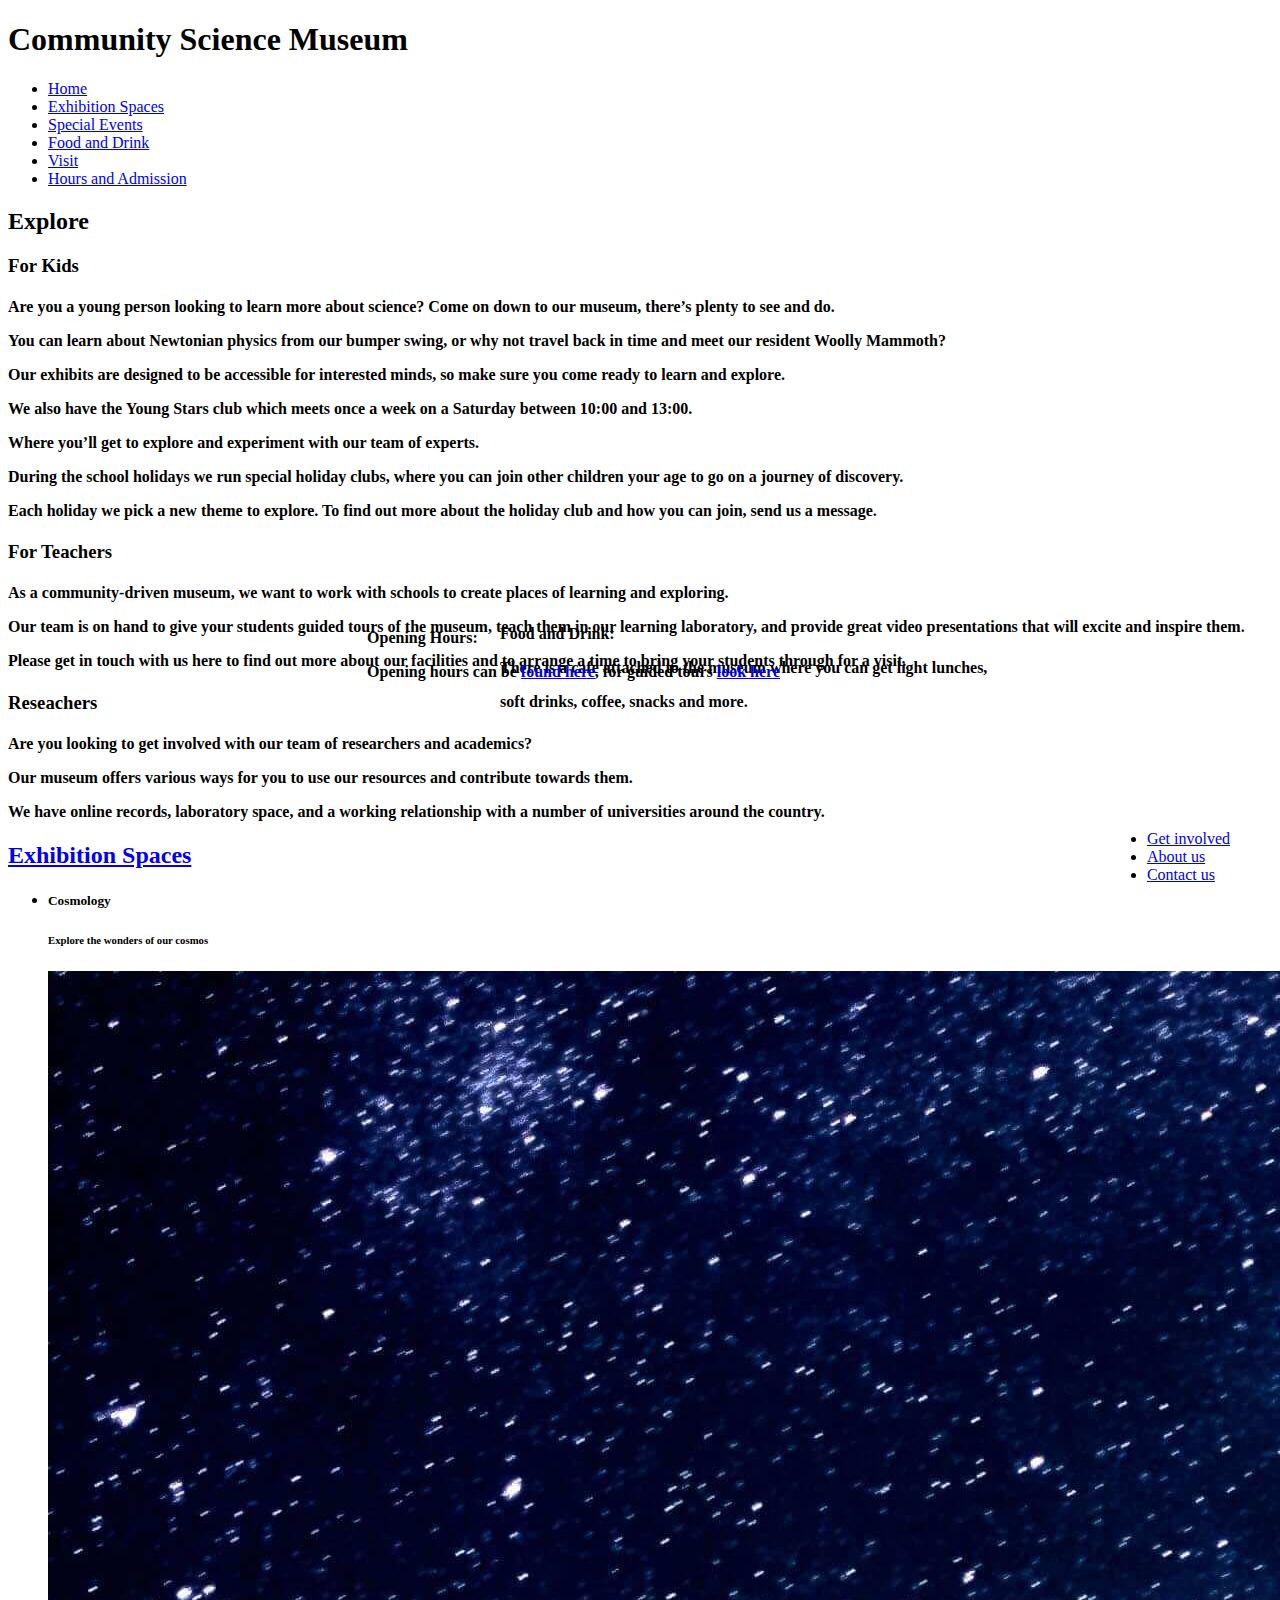
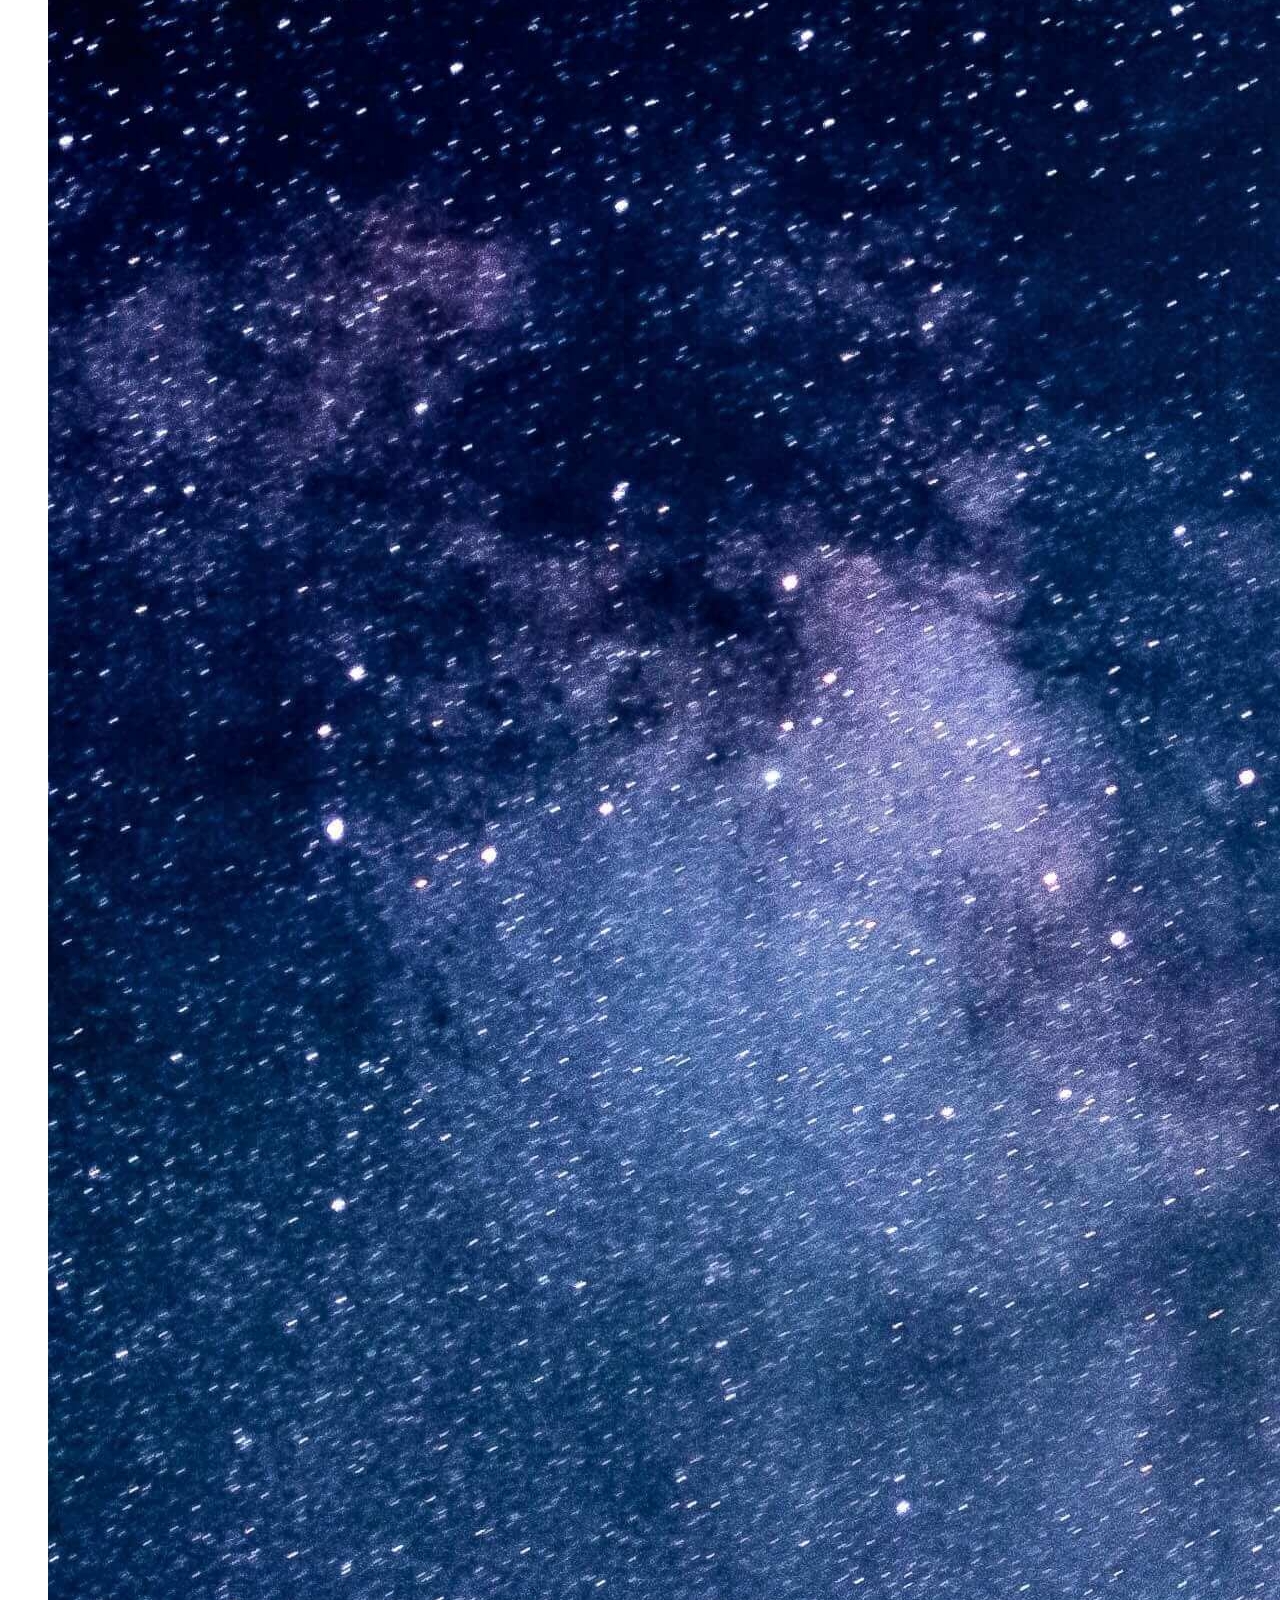
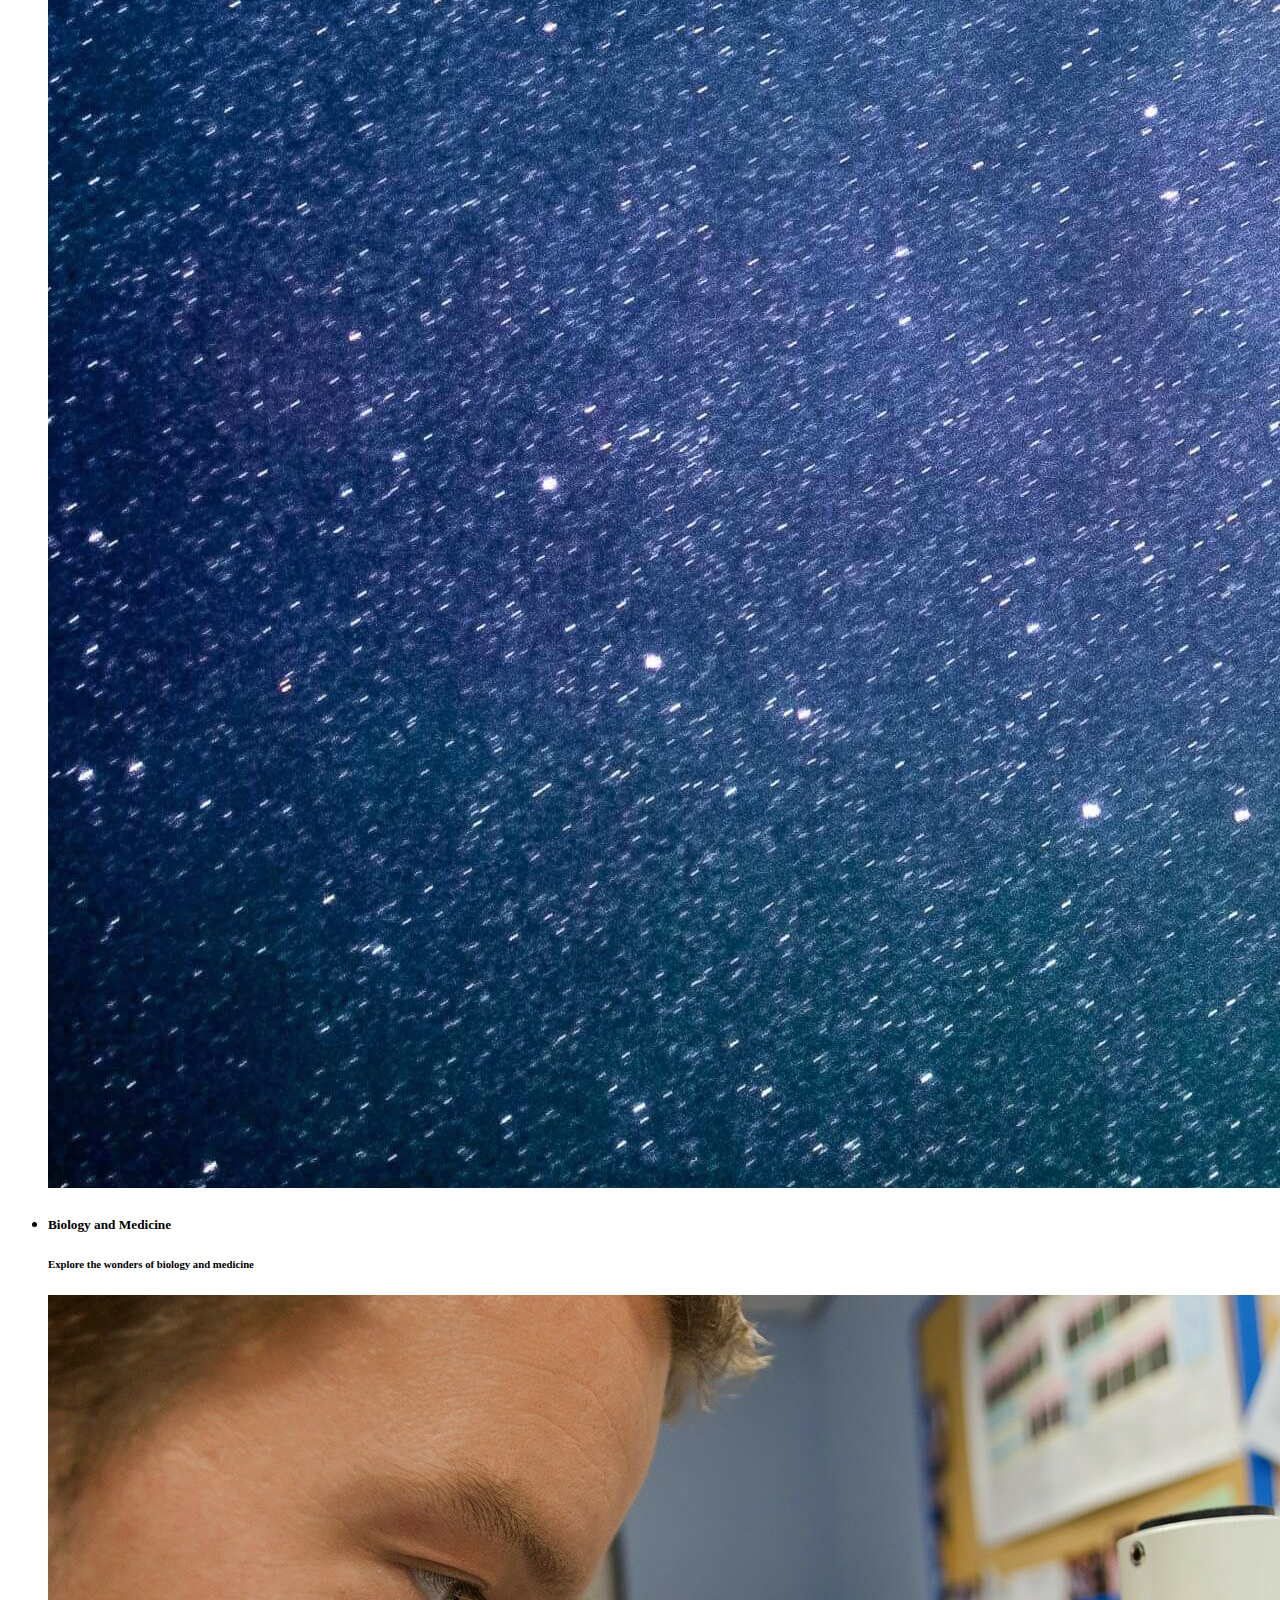
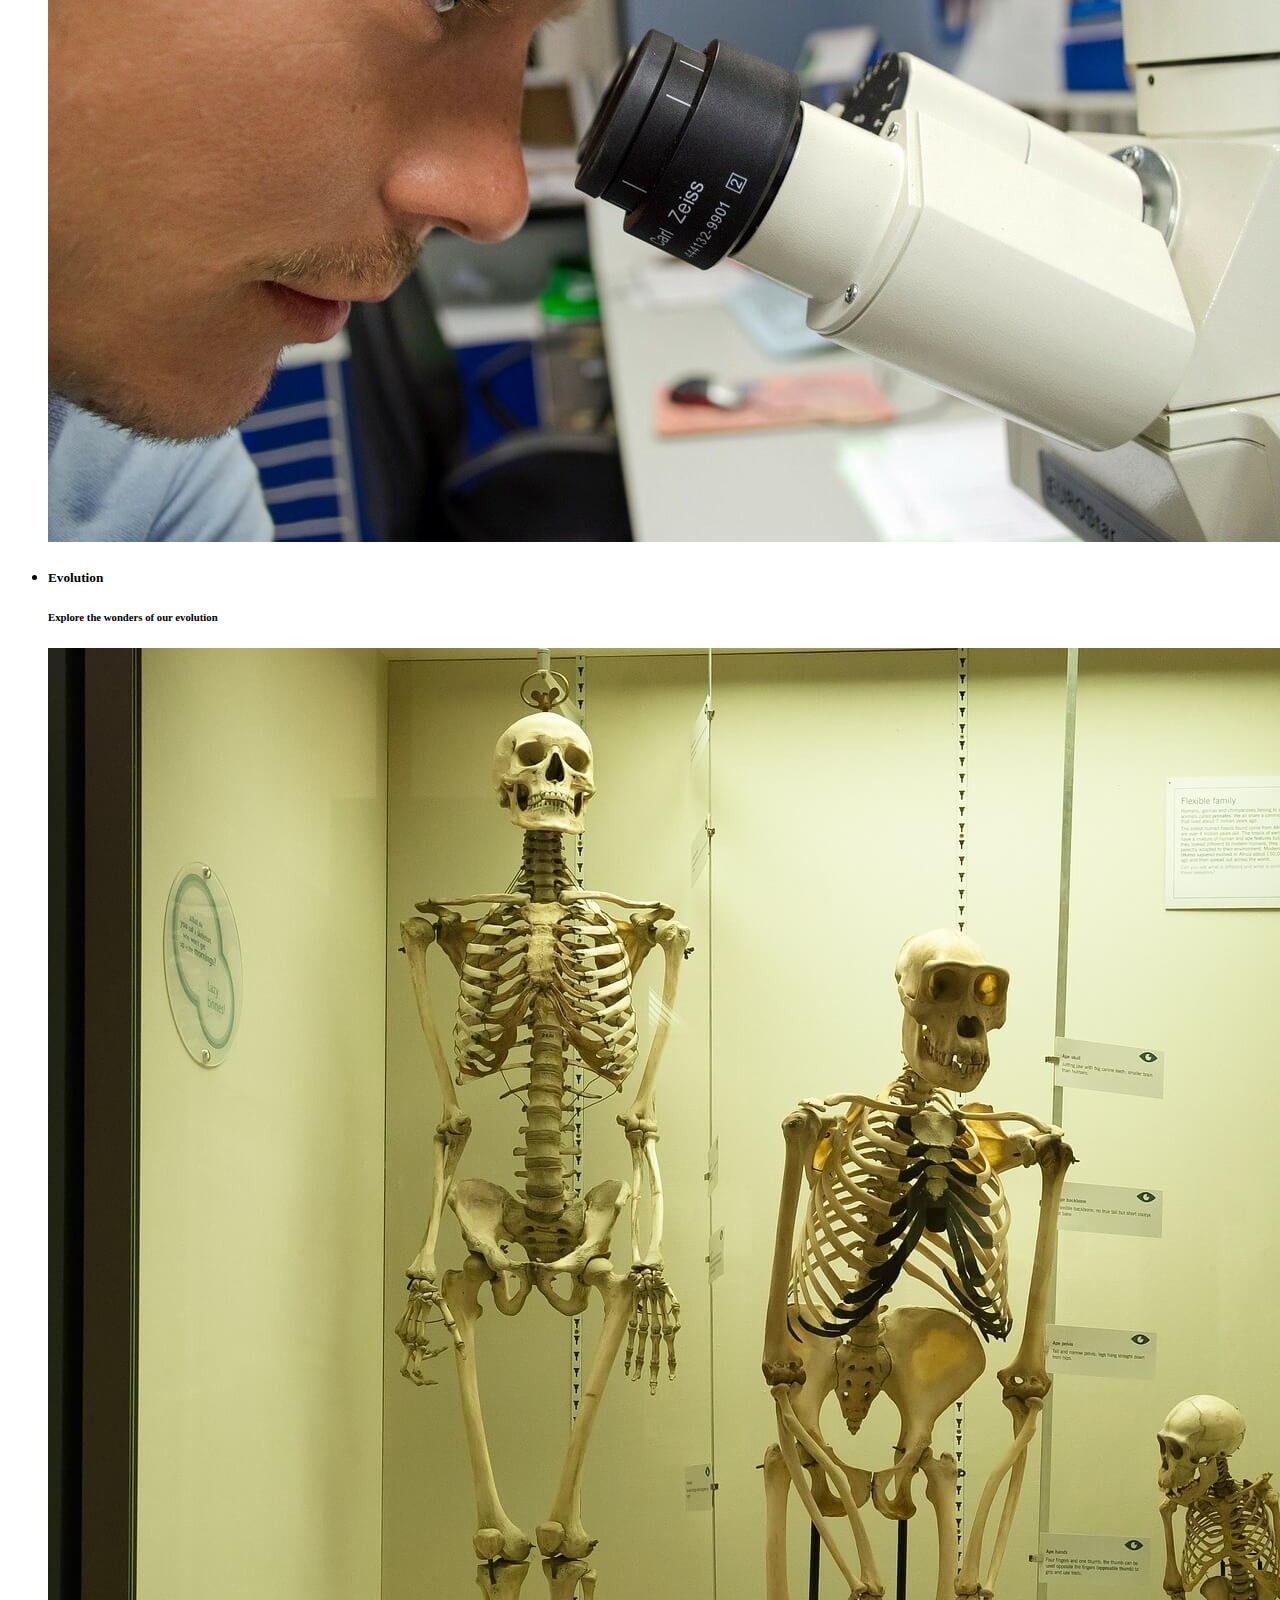
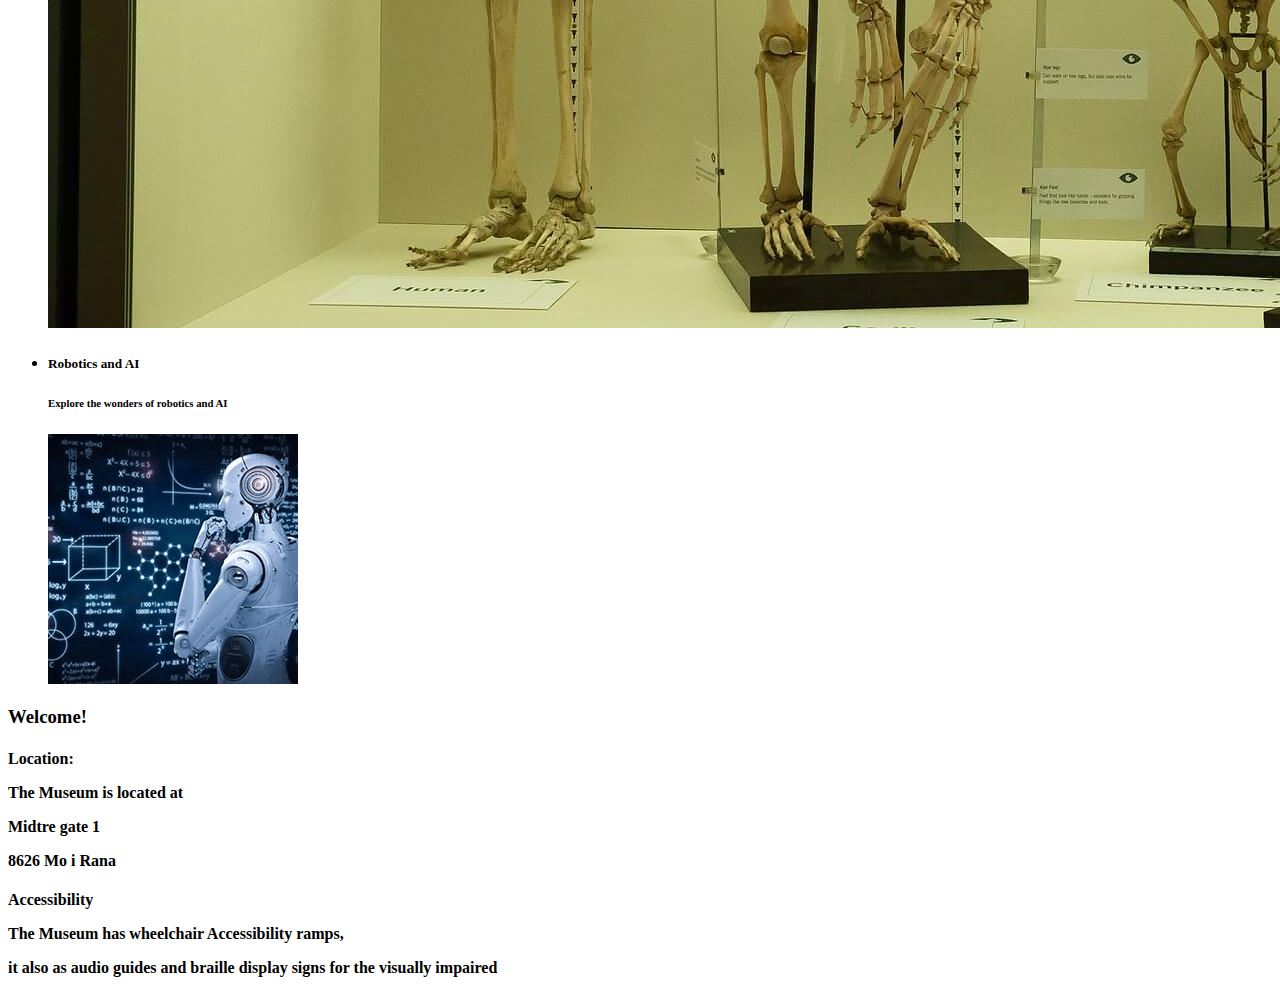
==== commit 6738fb46: "grammar corrections" ====
--- a/index.html
+++ b/index.html
@@ -32,17 +32,17 @@
                   or why not travel back in time and meet our resident Woolly Mammoth?</p> 
                   <p>Our exhibits are designed to be accessible for interested minds, so make sure you come ready to learn and explore.</p>
 
-                  <p>We also have the Young Stars club which meets once a week on a Saturday between 10:00 and 13:00</p>
-                  <p>where you’ll get to explore and experiment with our team of experts.</p>
+                  <p>We also have the Young Stars club which meets once a week on a Saturday between 10:00 and 13:00.</p>
+                  <p>Where you’ll get to explore and experiment with our team of experts.</p>
 
-                  <p>During the school holidays we run special holiday clubs where you can join other children your age to go on a journey of discovery.</p>
+                  <p>During the school holidays we run special holiday clubs, where you can join other children your age to go on a journey of discovery.</p>
                   <p>Each holiday we pick a new theme to explore. To find out more about the holiday club and how you can join, send us a message.</p>
                 </h4>
               <h3>For Teachers</h3>
                 <h4>
                   <p>As a community-driven museum, we want to work with schools to create places of learning and exploring.</p> 
-                  <p>Our team are on hand to give your students guided tours of the museum, teach them in our learning laboratory,</p> 
-                  <p>and provide great video presentations that will excite and inspire them.</p>
+                  <p>Our team is on hand to give your students guided tours of the museum, teach them in our learning laboratory, 
+                  and provide great video presentations that will excite and inspire them.</p>
 
                   <p>Please get in touch with us here to find out more about our facilities and to arrange a time to bring your students through for a visit.</p> 
                 </h4>
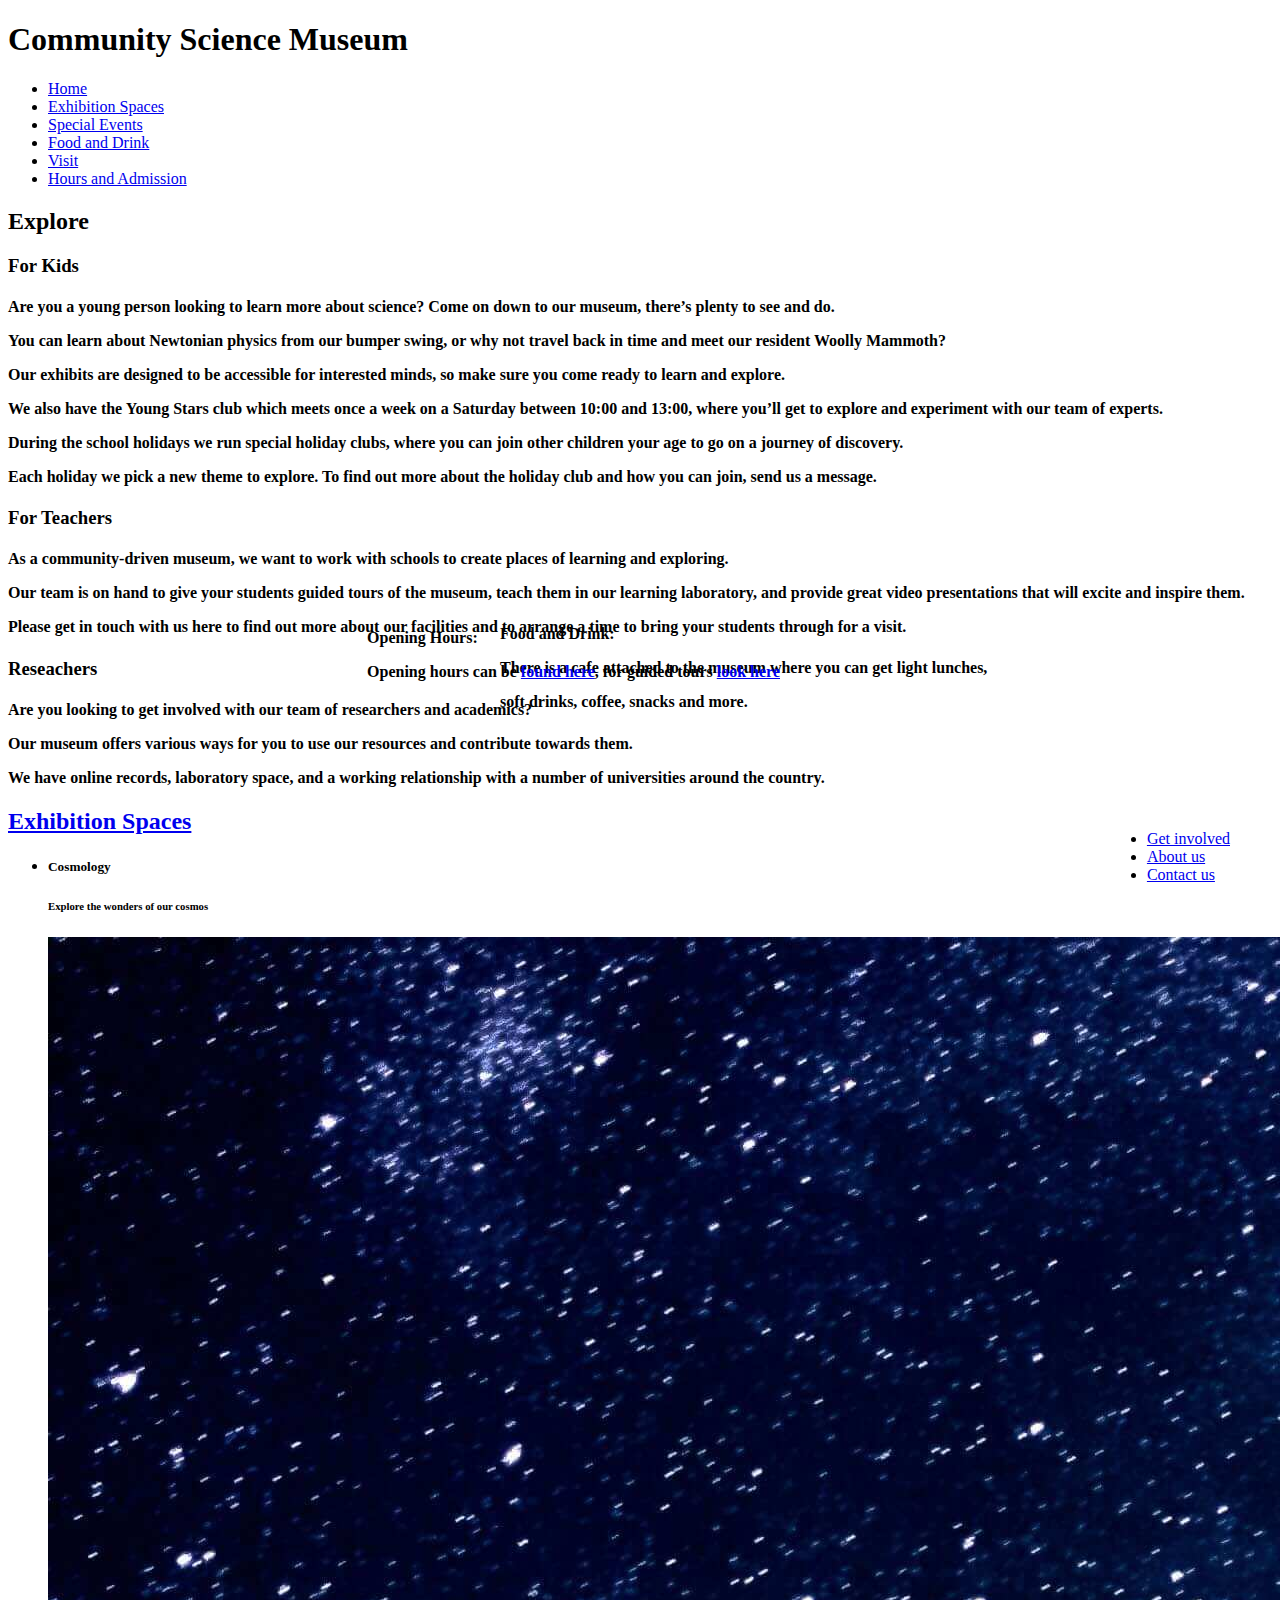
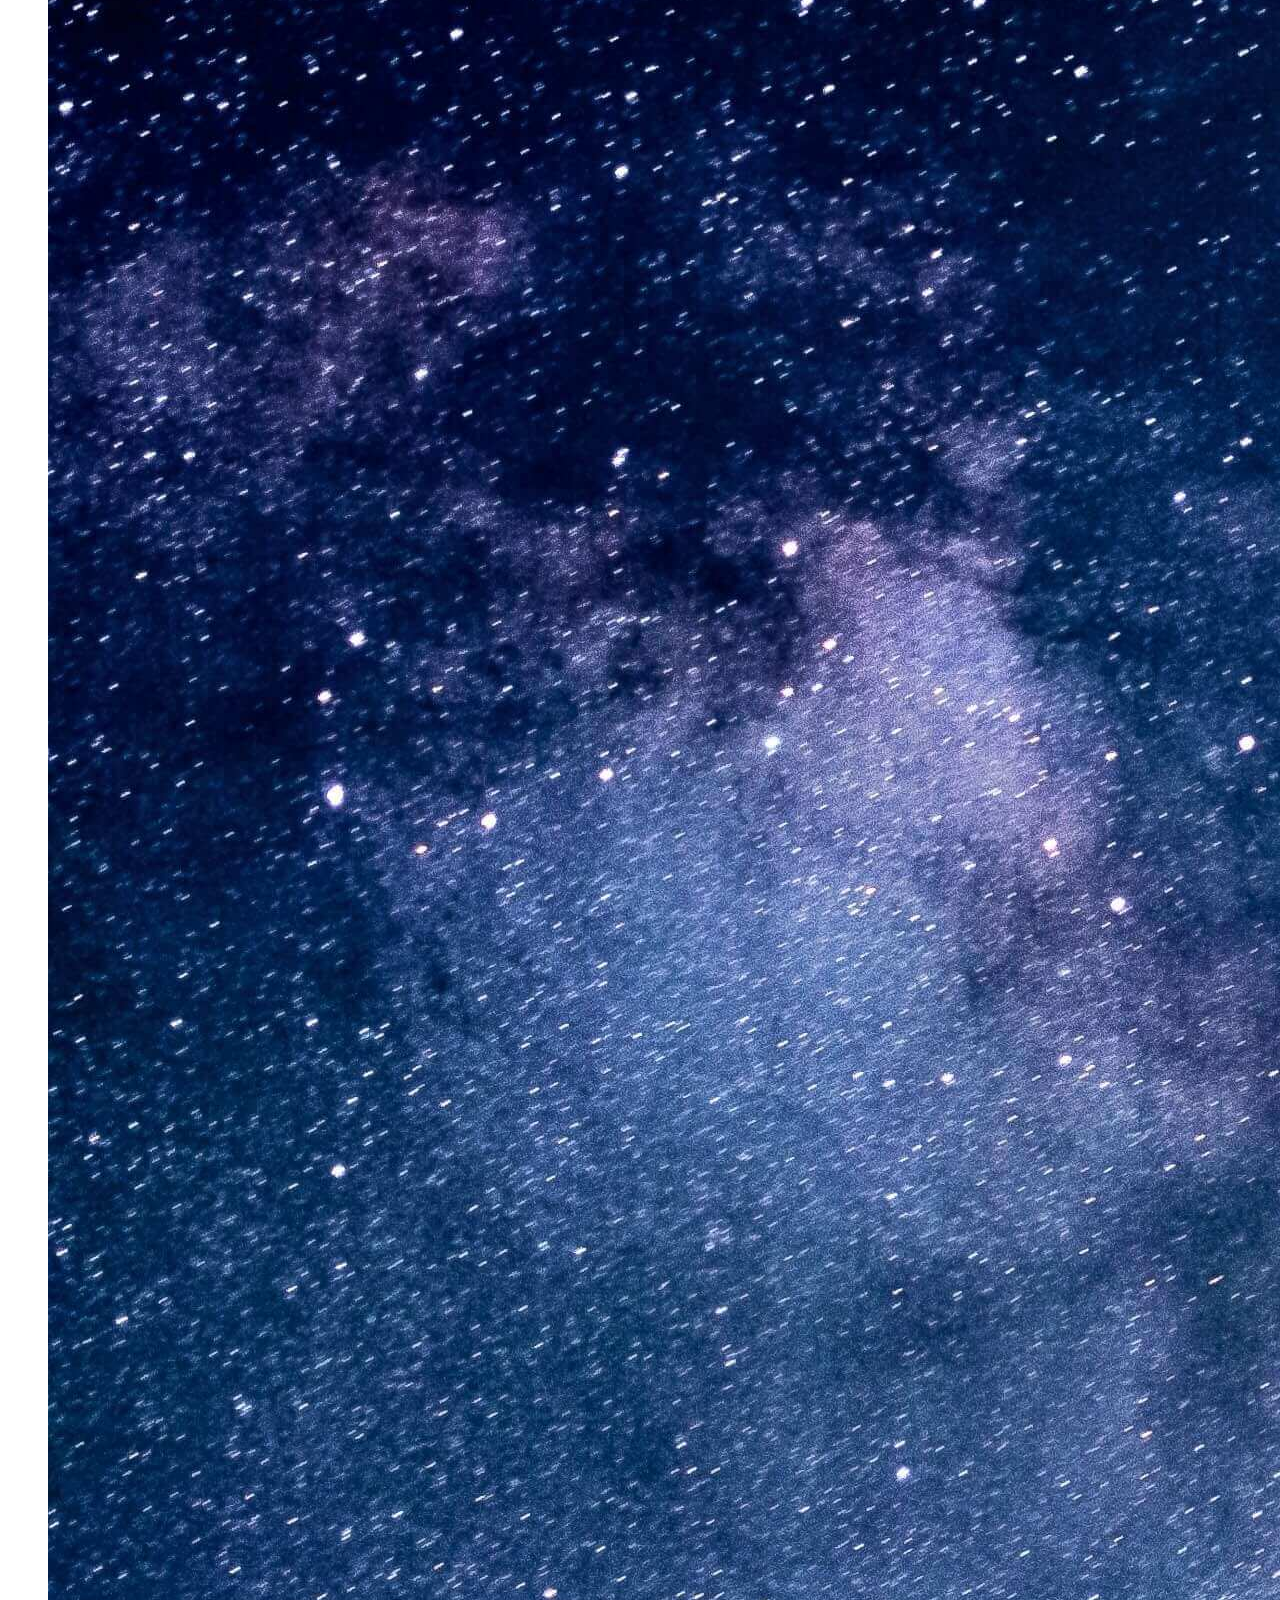
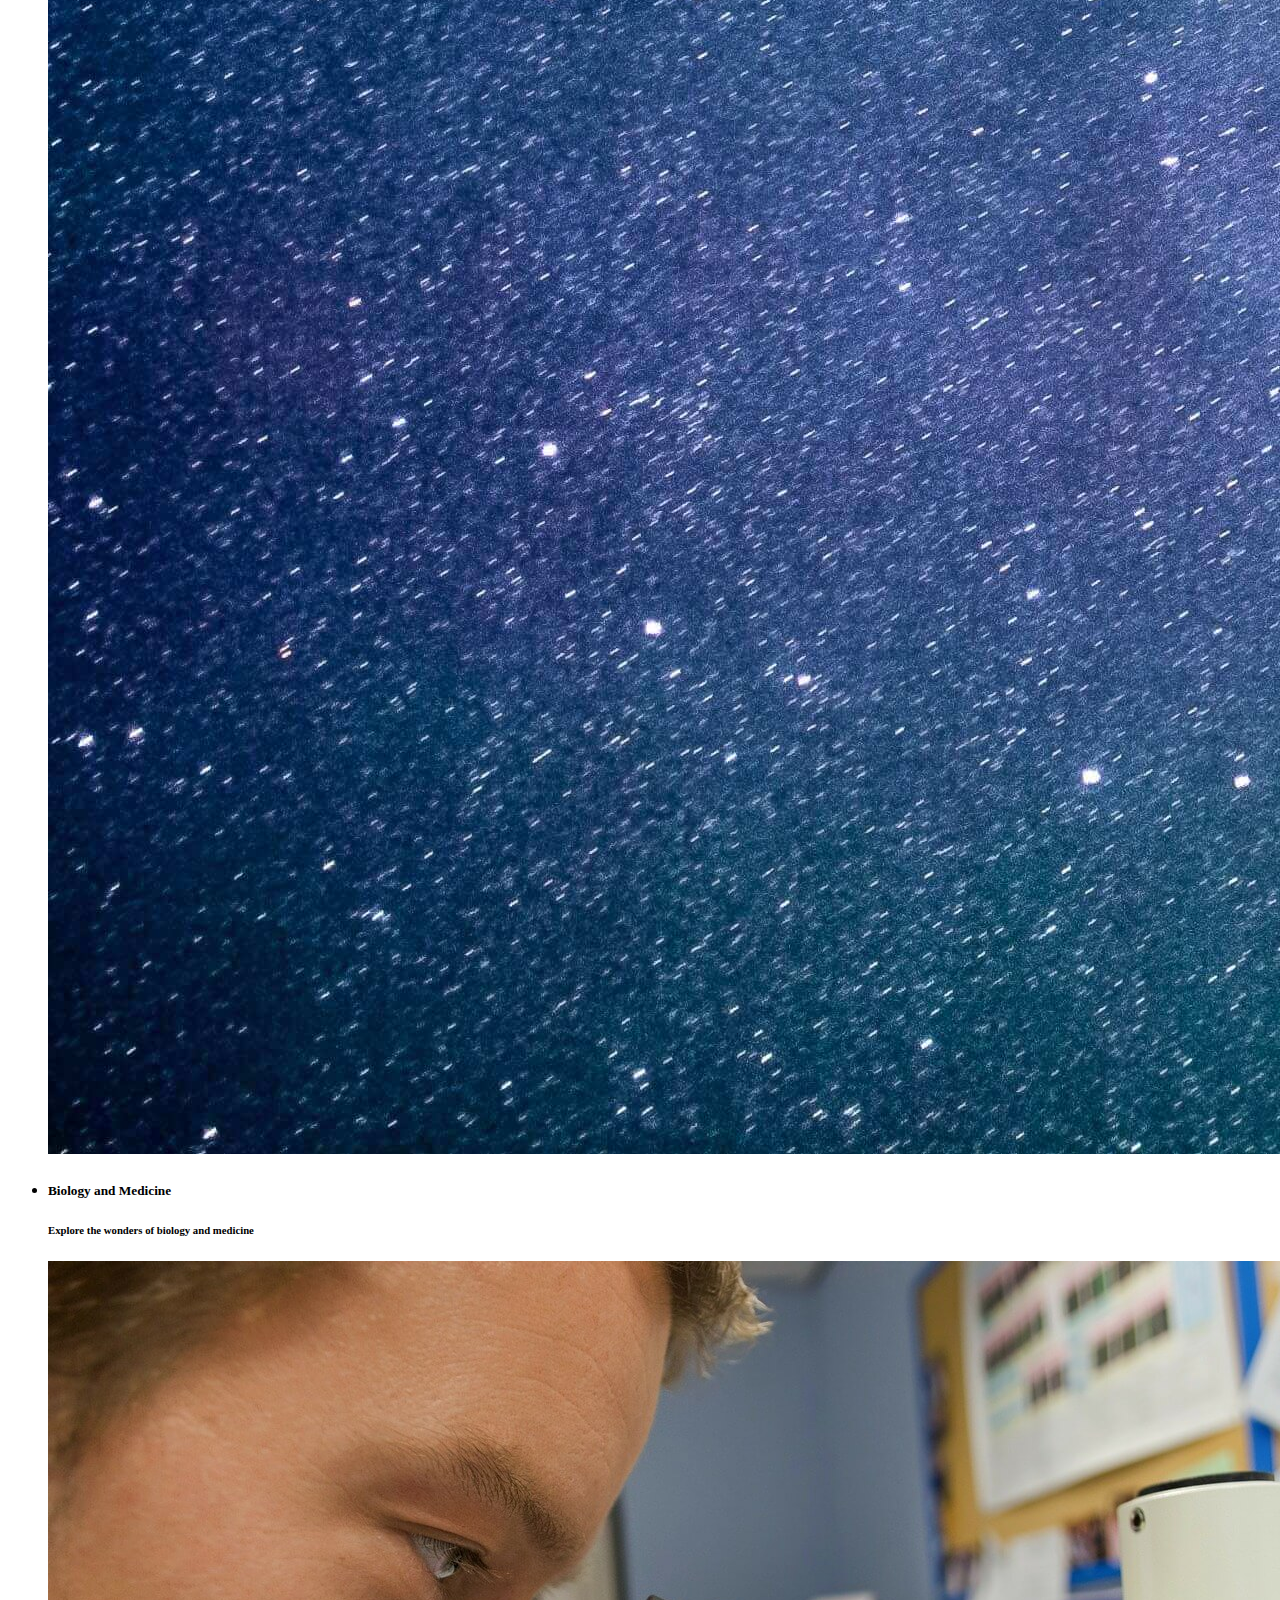
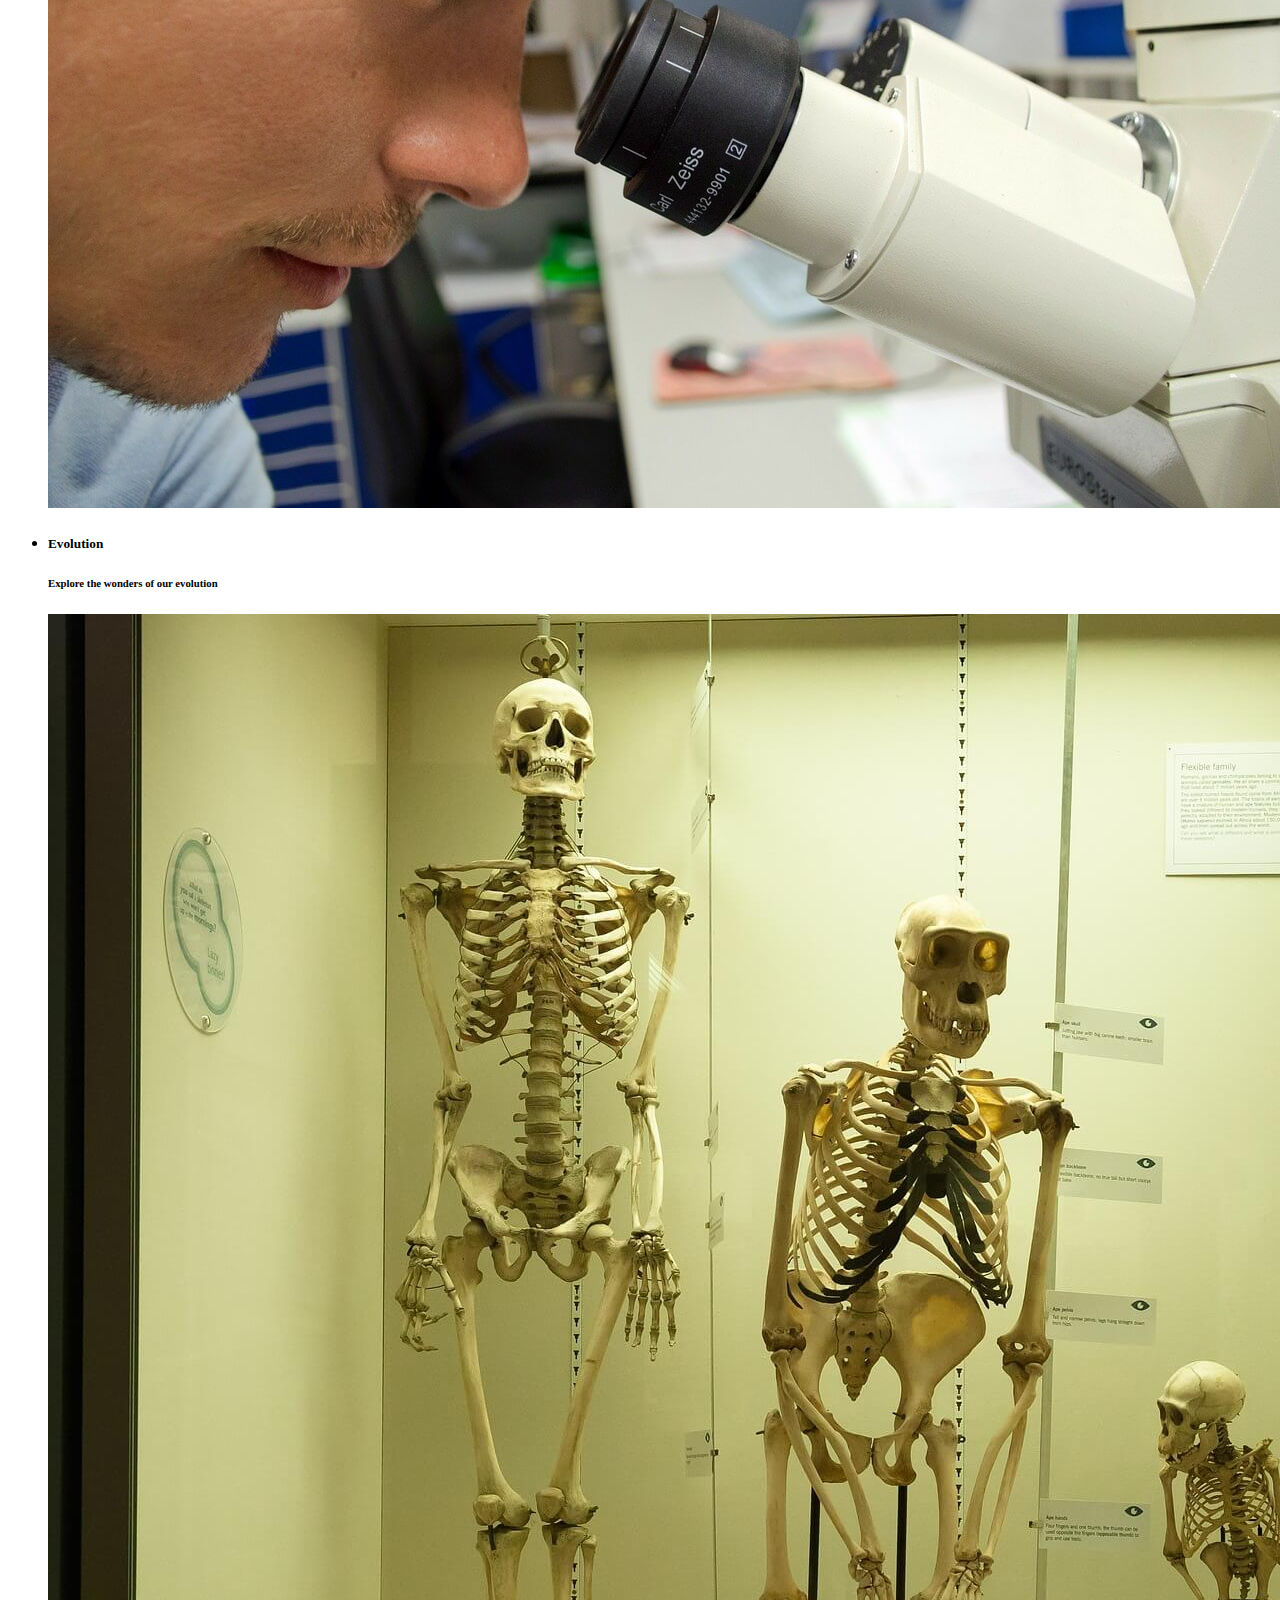
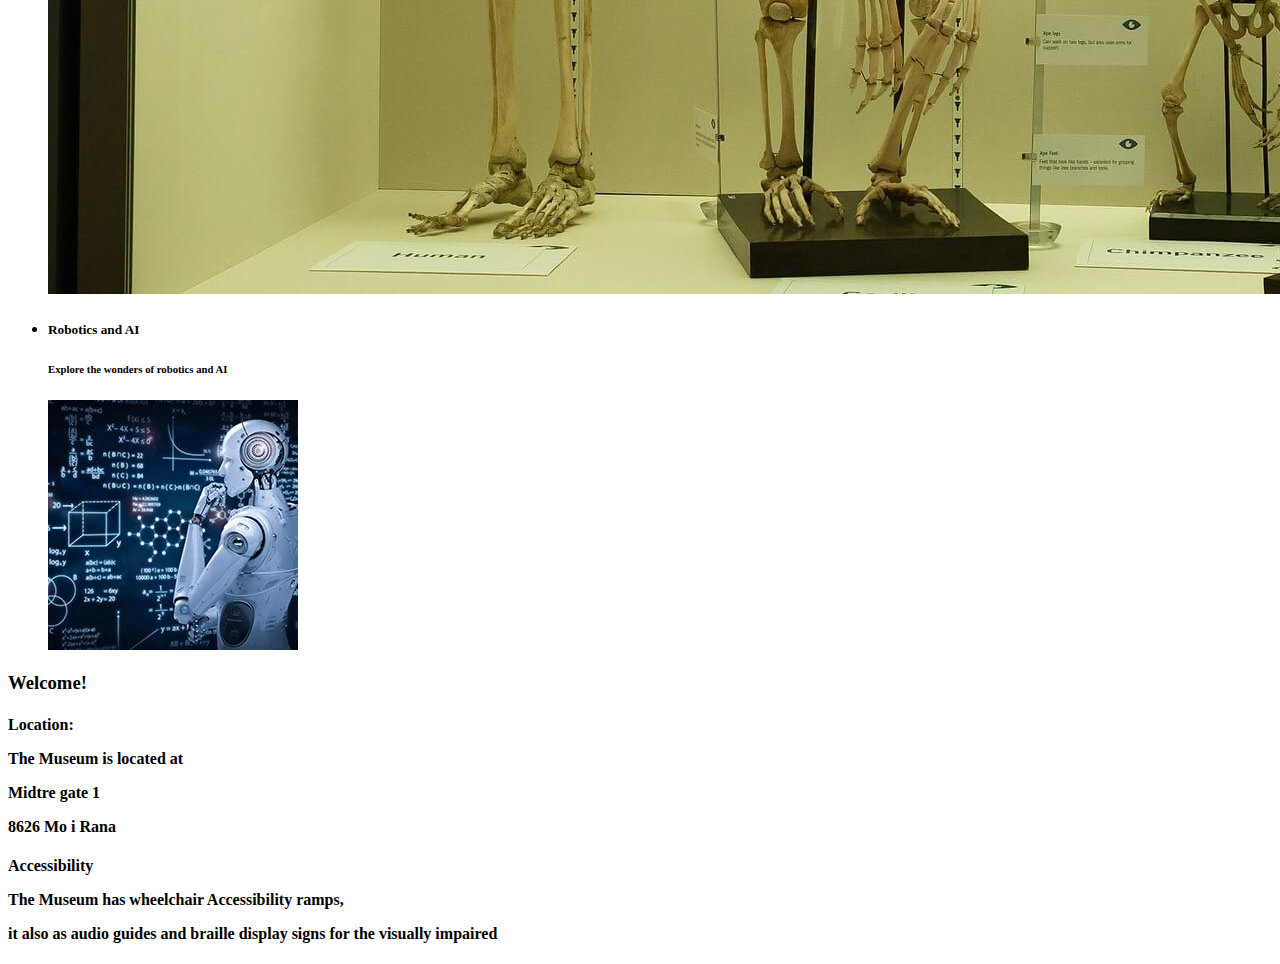
==== commit d5a91ad6: "grammar correction" ====
--- a/index.html
+++ b/index.html
@@ -32,8 +32,8 @@
                   or why not travel back in time and meet our resident Woolly Mammoth?</p> 
                   <p>Our exhibits are designed to be accessible for interested minds, so make sure you come ready to learn and explore.</p>
 
-                  <p>We also have the Young Stars club which meets once a week on a Saturday between 10:00 and 13:00.</p>
-                  <p>Where you’ll get to explore and experiment with our team of experts.</p>
+                  <p>We also have the Young Stars club which meets once a week on a Saturday between 10:00 and 13:00,
+                  where you’ll get to explore and experiment with our team of experts.</p>
 
                   <p>During the school holidays we run special holiday clubs, where you can join other children your age to go on a journey of discovery.</p>
                   <p>Each holiday we pick a new theme to explore. To find out more about the holiday club and how you can join, send us a message.</p>
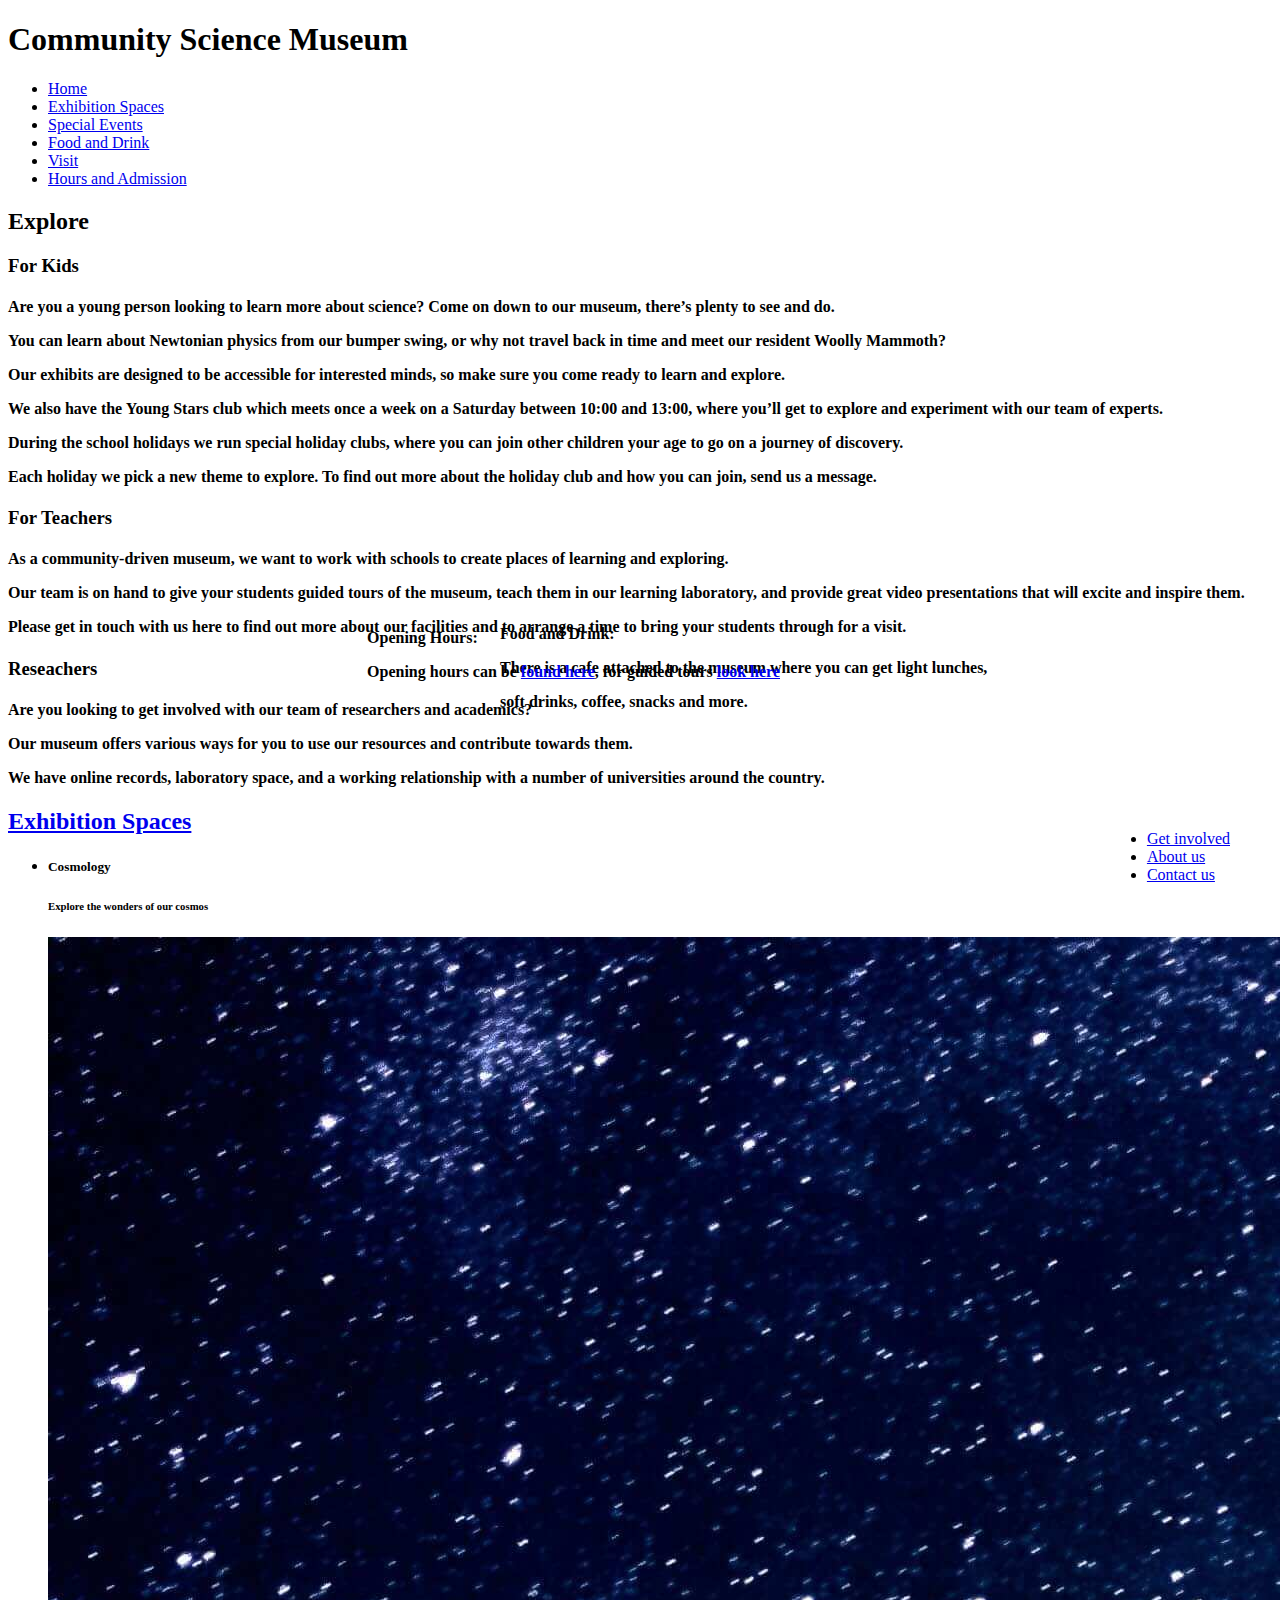
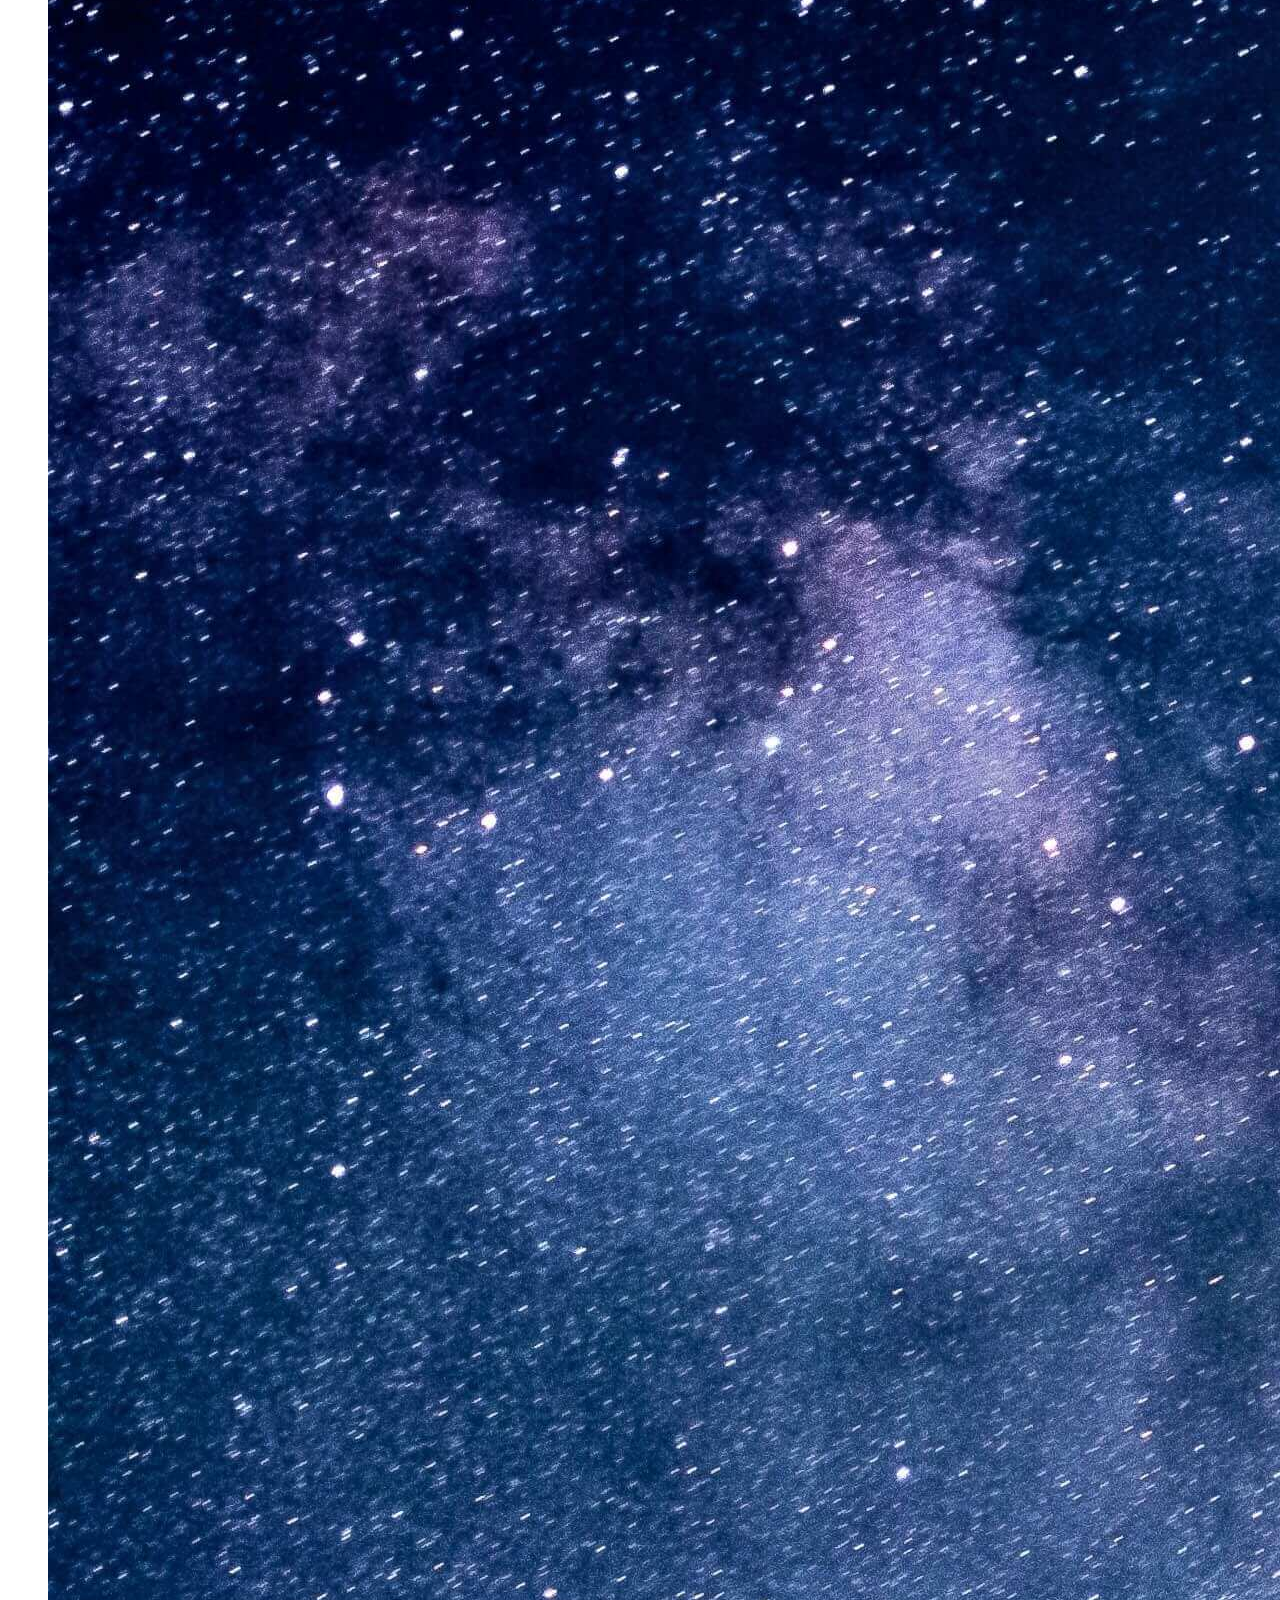
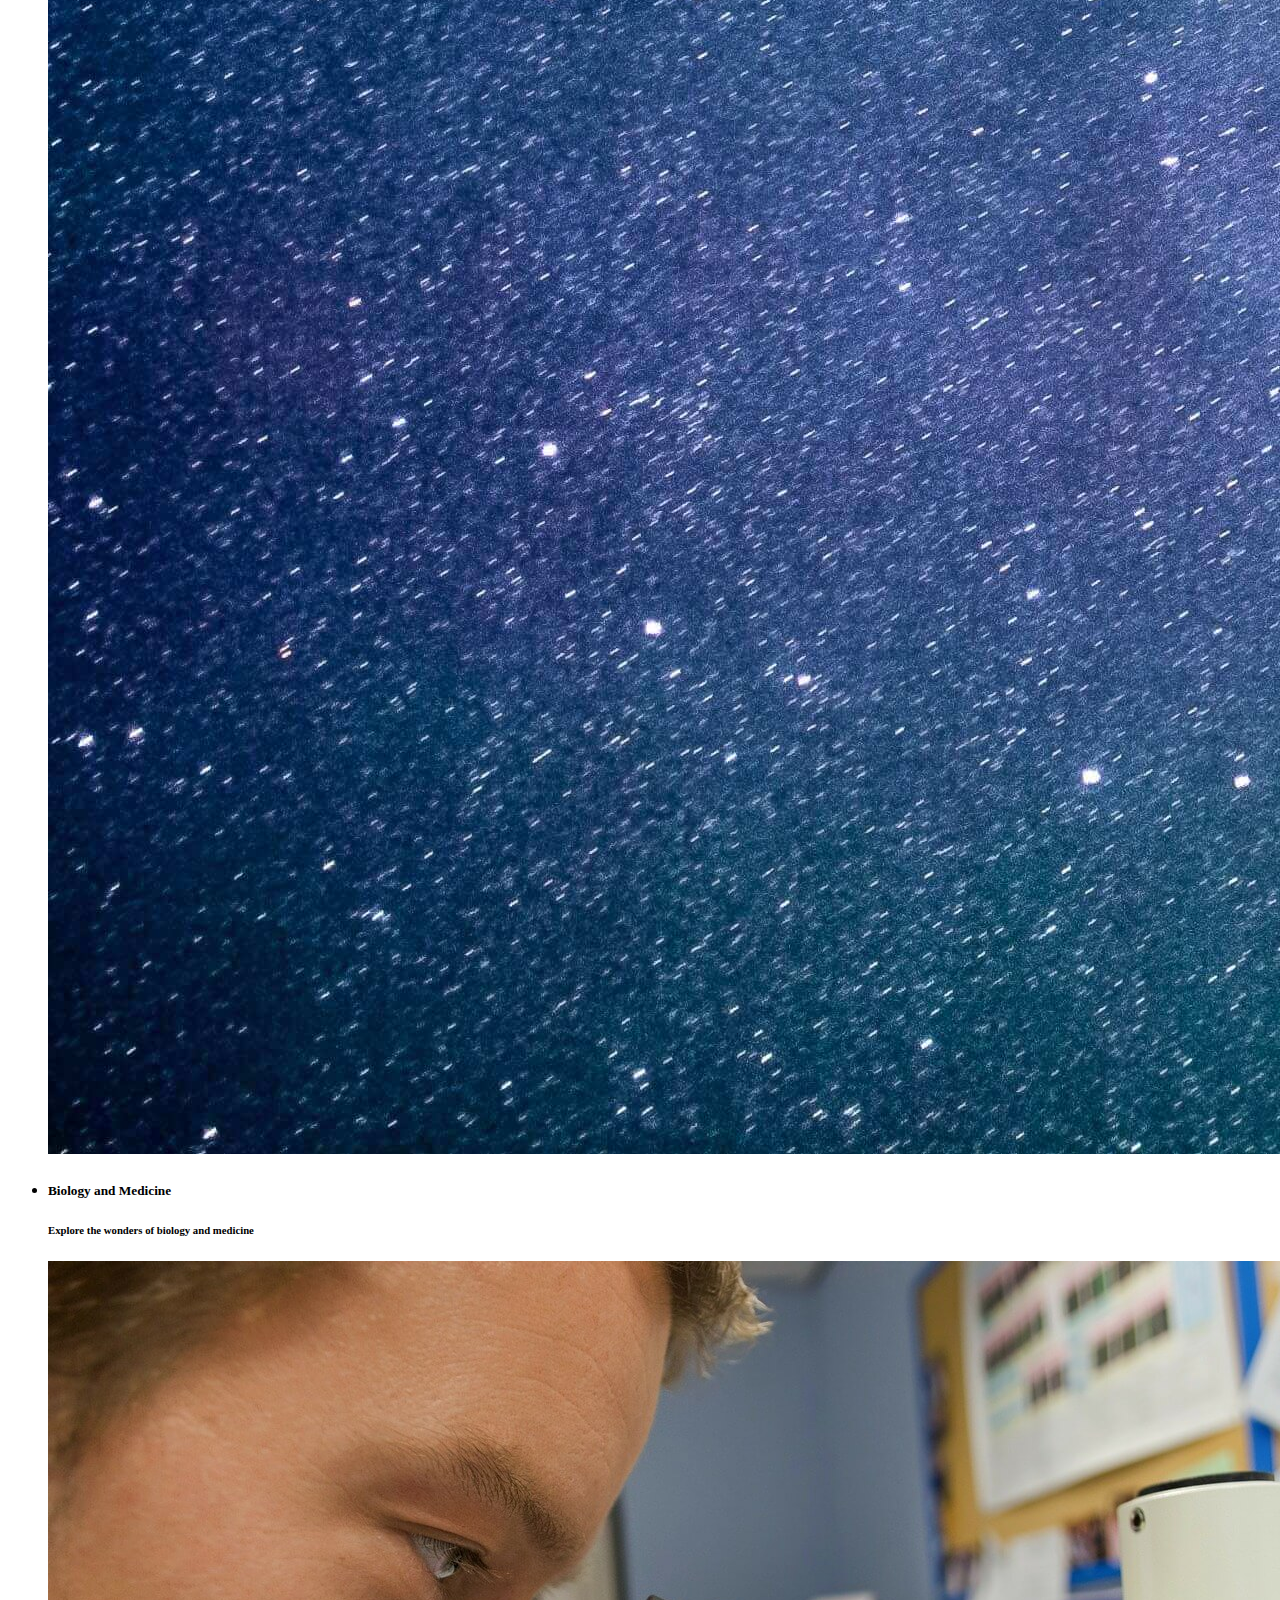
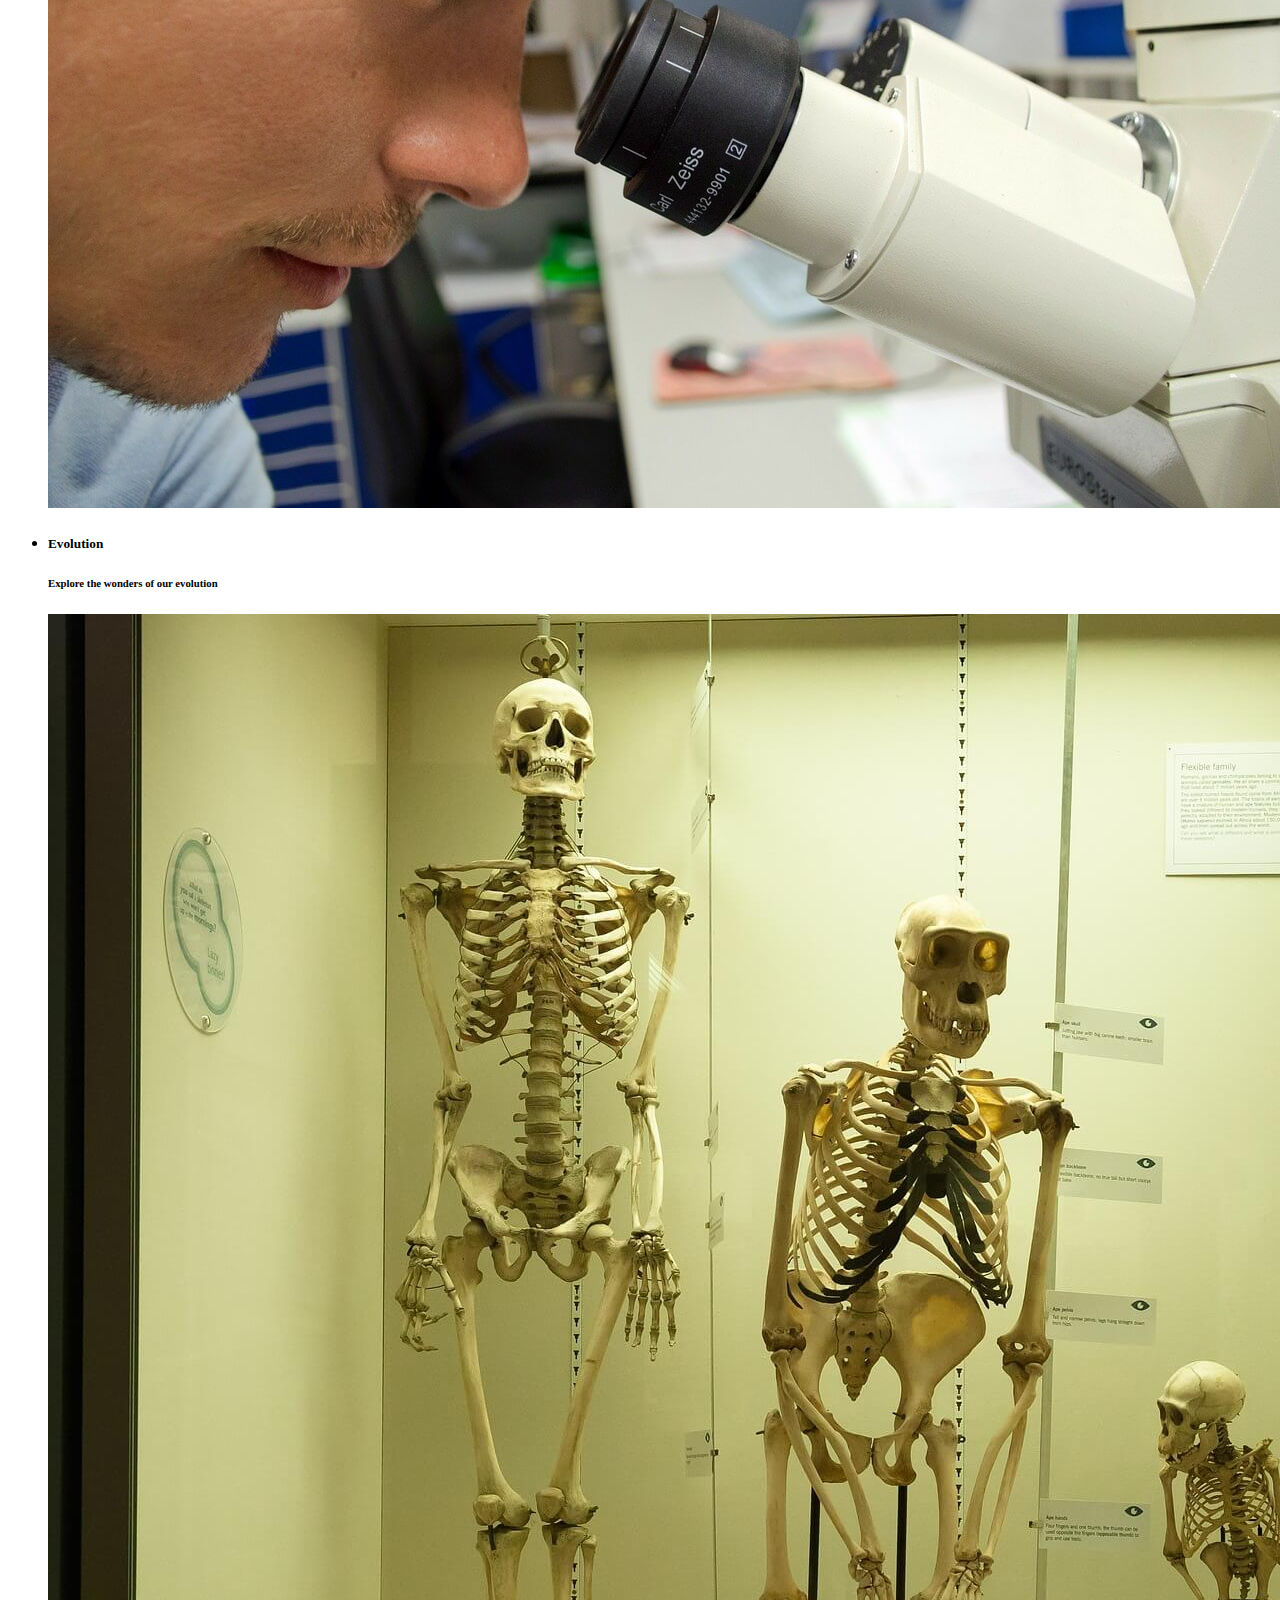
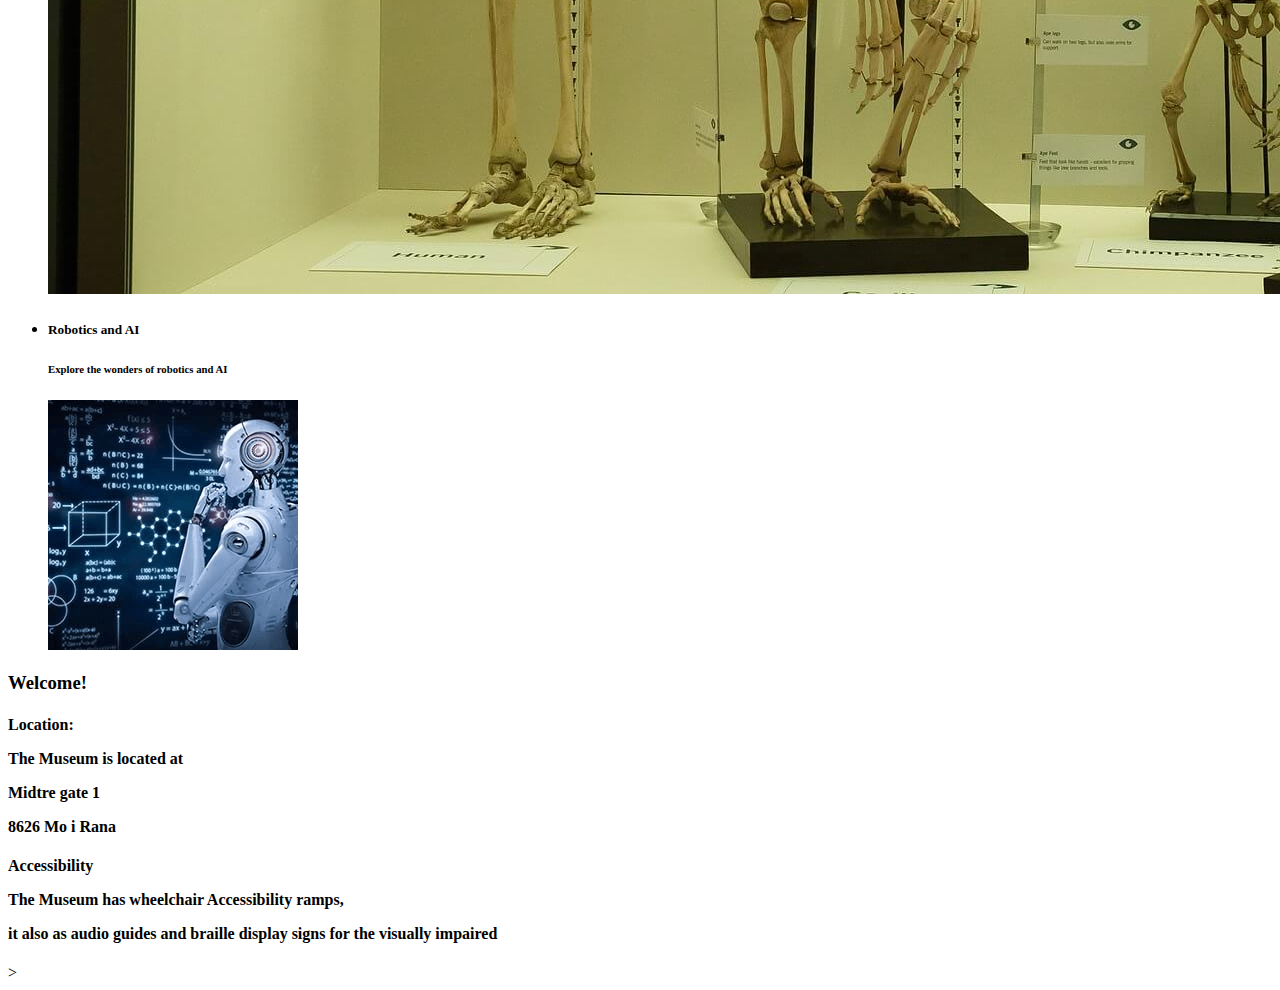
==== commit 72fb48b7: "added tag and div footer" ====
--- a/index.html
+++ b/index.html
@@ -87,13 +87,15 @@
             <p>Opening hours can be <a href="Hours.html">found here</a>, for guided tours <a href="ticket.html">look here</a></p>
           </h4>
         </div>
-        <p>
-          <h4>
-            Accessibility
-            <p>The Museum has wheelchair Accessibility ramps,</p>
-            <p>it also as audio guides and braille display signs for the visually impaired</p>
-          </h4>
-        </p>
+        <div class="remove-me">
+          <p>
+            <h4>
+              Accessibility
+              <p>The Museum has wheelchair Accessibility ramps,</p>
+              <p>it also as audio guides and braille display signs for the visually impaired</p>
+            </h4>
+          </p>
+          </div>>
         <div style="position:absolute; right:50px; bottom: 0px;">
         <nav class="nav-footer">
             <ul>
